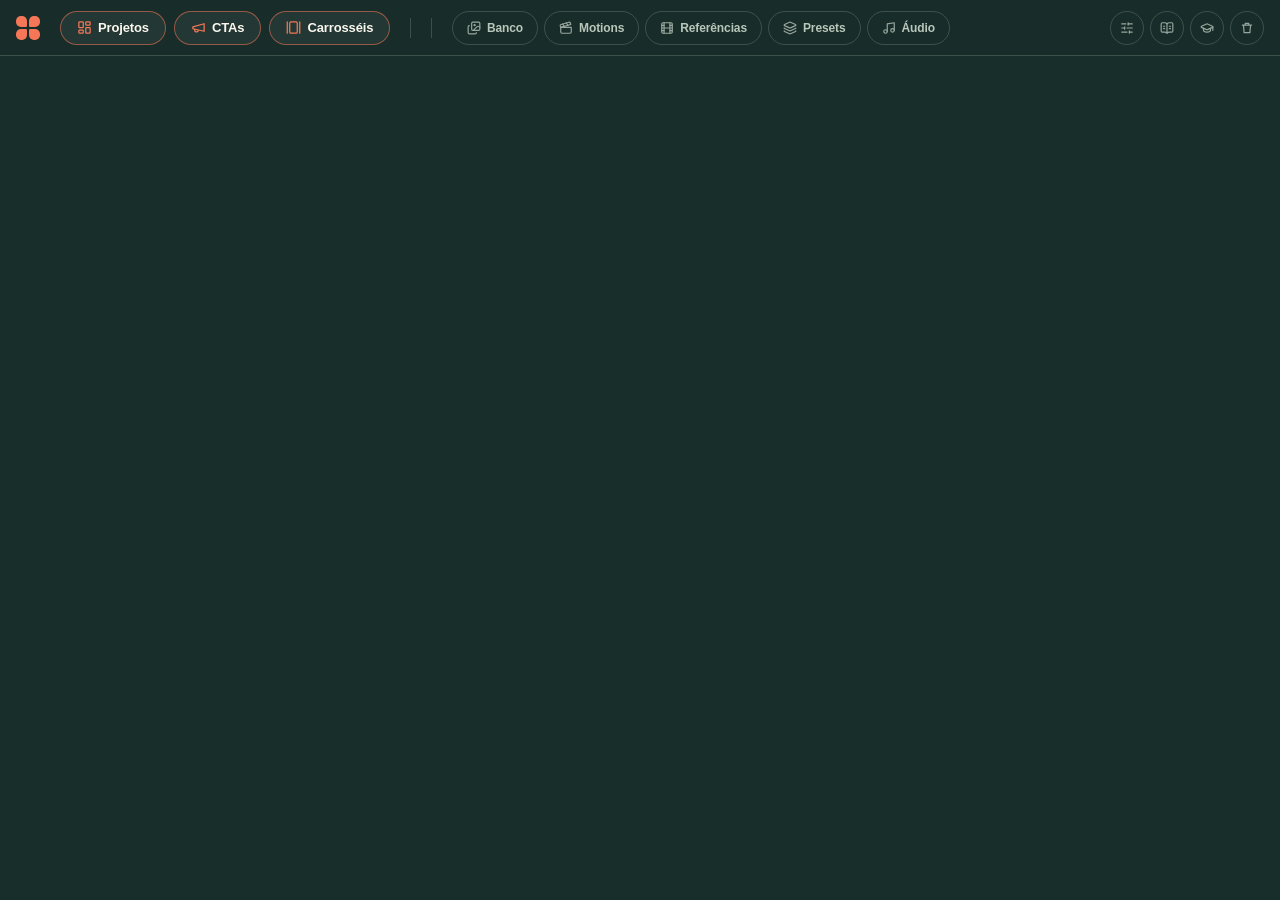
==== app/index.html @ f7507bc9 "Carrosséis: aba nova ao lado de Projetos e CTAs, para carrosséis 4:5 crus (pedido e arquivos) ou der" ====
<!doctype html>
<html lang="pt-BR">
<head>
  <meta charset="utf-8">
  <meta name="viewport" content="width=device-width, initial-scale=1">
  <title>Revisão · editor de Reels</title>
  <link rel="icon" href="data:image/svg+xml,%3Csvg xmlns='http://www.w3.org/2000/svg' viewBox='0 0 20 20'%3E%3Cg fill='%23f57757'%3E%3Crect width='9' height='9' rx='3'/%3E%3Crect x='11' width='9' height='9' rx='3'/%3E%3Crect y='11' width='9' height='9' rx='3'/%3E%3Crect x='11' y='11' width='9' height='9' rx='3'/%3E%3C/g%3E%3C/svg%3E">
  <link rel="stylesheet" href="app.css">
  <script type="module" src="app.js"></script>
</head>
<body>
  <header class="barra">
    <a class="logo" href="#/" title="Projetos" aria-label="Projetos"><span class="marca-otto" aria-hidden="true"><i></i><i></i><i></i><i></i></span></a>
    <!-- os vídeos (os projetos e, à parte, os CTAs: os de categoria com "CTA" no nome) e os carrosséis -->
    <nav class="abas-casa">
      <a href="#/" data-aba="projetos" class="pilula" title="Projetos"><svg viewBox="0 0 24 24" fill="none" stroke="currentColor" stroke-width="2" stroke-linecap="round" stroke-linejoin="round" aria-hidden="true"><rect width="7" height="9" x="3" y="3" rx="1"/><rect width="7" height="5" x="14" y="3" rx="1"/><rect width="7" height="9" x="14" y="12" rx="1"/><rect width="7" height="5" x="3" y="16" rx="1"/></svg><span>Projetos</span></a>
      <a href="#/ctas" data-aba="ctas" class="pilula" title="CTAs"><svg viewBox="0 0 24 24" fill="none" stroke="currentColor" stroke-width="2" stroke-linecap="round" stroke-linejoin="round" aria-hidden="true"><path d="m3 11 18-5v12L3 14v-3z"/><path d="M11.6 16.8a3 3 0 1 1-5.8-1.6"/></svg><span>CTAs</span></a>
      <a href="#/carrosseis" data-aba="carrosseis" class="pilula" title="Carrosséis"><svg viewBox="0 0 24 24" fill="none" stroke="currentColor" stroke-width="2" stroke-linecap="round" stroke-linejoin="round" aria-hidden="true"><path d="M2 3v18"/><rect width="12" height="18" x="6" y="3" rx="2"/><path d="M22 3v18"/></svg><span>Carrosséis</span></a>
    </nav>
    <span class="barra-sep"></span>
    <div id="abas-projetos" class="abas-projetos"></div>
    <div id="barra-versao" class="barra-versao"></div>
    <span class="barra-sep sep-trilha"></span>
    <nav class="abas">
      <!-- o dia a dia e as mídias -->
      <div class="abas-grupo abas-dia">
        <a href="#/banco" data-aba="banco" class="pilula" title="Banco de inserts" aria-label="Banco de inserts"><svg viewBox="0 0 24 24" fill="none" stroke="currentColor" stroke-width="2" stroke-linecap="round" stroke-linejoin="round" aria-hidden="true"><path d="m22 11-1.296-1.296a2.4 2.4 0 0 0-3.408 0L11 16"/><path d="M4 8a2 2 0 0 0-2 2v10a2 2 0 0 0 2 2h10a2 2 0 0 0 2-2"/><circle cx="13" cy="7" r="1" fill="currentColor"/><rect x="8" y="2" width="14" height="14" rx="2"/></svg><span>Banco</span></a>
        <a href="#/motions" data-aba="motions" class="pilula" title="Motions" aria-label="Motions"><svg viewBox="0 0 24 24" fill="none" stroke="currentColor" stroke-width="2" stroke-linecap="round" stroke-linejoin="round" aria-hidden="true"><path d="M20.2 6 3 11l-.9-2.4c-.3-1.1.3-2.2 1.3-2.5l13.5-4c1.1-.3 2.2.3 2.5 1.3Z"/><path d="m6.2 5.3 3.1 3.9"/><path d="m12.4 3.4 3.1 4"/><path d="M3 11h18v8a2 2 0 0 1-2 2H5a2 2 0 0 1-2-2Z"/></svg><span>Motions</span></a>
        <a href="#/referencias" data-aba="referencias" class="pilula" title="Referências" aria-label="Referências"><svg viewBox="0 0 24 24" fill="none" stroke="currentColor" stroke-width="2" stroke-linecap="round" stroke-linejoin="round" aria-hidden="true"><rect width="18" height="18" x="3" y="3" rx="2"/><path d="M7 3v18"/><path d="M3 7.5h4"/><path d="M3 12h18"/><path d="M3 16.5h4"/><path d="M17 3v18"/><path d="M17 7.5h4"/><path d="M17 16.5h4"/></svg><span>Referências</span></a>
        <a href="#/presets" data-aba="presets" class="pilula" title="Presets" aria-label="Presets"><svg viewBox="0 0 24 24" fill="none" stroke="currentColor" stroke-width="2" stroke-linecap="round" stroke-linejoin="round" aria-hidden="true"><path d="M12.83 2.18a2 2 0 0 0-1.66 0L2.6 6.08a1 1 0 0 0 0 1.83l8.58 3.91a2 2 0 0 0 1.66 0l8.58-3.9a1 1 0 0 0 0-1.83z"/><path d="M2 12a1 1 0 0 0 .58.91l8.6 3.91a2 2 0 0 0 1.65 0l8.58-3.9A1 1 0 0 0 22 12"/><path d="M2 17a1 1 0 0 0 .58.91l8.6 3.91a2 2 0 0 0 1.65 0l8.58-3.9A1 1 0 0 0 22 17"/></svg><span>Presets</span></a>
        
        <a href="#/trilhas" data-aba="trilhas" class="pilula" title="Áudio" aria-label="Áudio"><svg viewBox="0 0 24 24" fill="none" stroke="currentColor" stroke-width="2" stroke-linecap="round" stroke-linejoin="round" aria-hidden="true"><path d="M9 18V5l12-2v13"/><circle cx="6" cy="18" r="3"/><circle cx="18" cy="16" r="3"/></svg><span>Áudio</span></a>
      </div>
      <!-- à direita, o que treina a direção (só os ícones; o nome na própria aba) -->
      <div class="abas-grupo abas-treino">
        <a href="#/calibragem" data-aba="calibragem" class="pilula so-icone" title="Calibragem" aria-label="Calibragem"><svg viewBox="0 0 24 24" fill="none" stroke="currentColor" stroke-width="2" stroke-linecap="round" stroke-linejoin="round" aria-hidden="true"><path d="M10 5H3"/><path d="M12 19H3"/><path d="M14 3v4"/><path d="M16 17v4"/><path d="M21 12h-9"/><path d="M21 19h-5"/><path d="M21 5h-7"/><path d="M8 10v4"/><path d="M8 12H3"/></svg><span>Calibragem</span></a>
        <a href="#/heuristica" data-aba="heuristica" class="pilula so-icone" title="Heurística da direção" aria-label="Heurística da direção"><svg viewBox="0 0 24 24" fill="none" stroke="currentColor" stroke-width="2" stroke-linecap="round" stroke-linejoin="round" aria-hidden="true"><path d="M12 5v16"/><path d="M16 13h2"/><path d="M16 9h2"/><path d="M20.001 19A2 2 0 0022 17V5a2 2 0 00-1.999-2L16 3.002A5 5 0 0012 5a5 5 0 00-4-2H4a2 2 0 00-2 2v12a2 2 0 001.999 2H8a5 5 0 014 2 5 5 0 014-2z"/><path d="M6 13h2"/><path d="M6 9h2"/></svg><span>Heurística da direção</span></a>
        <a href="#/aprendizados" data-aba="aprendizados" class="pilula so-icone" title="Aprendizados" aria-label="Aprendizados"><svg viewBox="0 0 24 24" fill="none" stroke="currentColor" stroke-width="2" stroke-linecap="round" stroke-linejoin="round" aria-hidden="true"><path d="M21.42 10.922a1 1 0 0 0-.019-1.838L12.83 5.18a2 2 0 0 0-1.66 0L2.6 9.08a1 1 0 0 0 0 1.832l8.57 3.908a2 2 0 0 0 1.66 0z"/><path d="M22 10v6"/><path d="M6 12.5V16a6 3 0 0 0 12 0v-3.5"/></svg><span>Aprendizados</span></a>
        <a href="#/lixeira" data-aba="lixeira" class="pilula so-icone" title="Lixeira: o que foi apagado (restaurar ou apagar de vez)" aria-label="Lixeira"><svg viewBox="0 0 24 24" fill="none" stroke="currentColor" stroke-width="2" stroke-linecap="round" stroke-linejoin="round" aria-hidden="true"><path d="M4 7h16M9 7V4h6v3M6 7l1 13h10l1-13"/></svg><span>Lixeira</span></a>
      </div>
    </nav>
  </header>
  <main id="tela"></main>
  <div id="aviso" class="aviso" role="status"></div>
</body>
</html>
---- app/app.css ----
/* O app de revisão. Visual do 18 (design system Otto, frontend/src/index.css do 18-harness-video-editor): chrome verde
   profundo, diálogos em creme, pílulas de contorno fino (a ativa em creme), detalhes em coral. Fonte Manrope local (OFL).
   Os tokens abaixo têm os nomes e valores do index.css do 18; os que só o 19 usa vêm depois, marcados. */

@font-face {
  font-family: 'Manrope Variable';
  font-weight: 200 800;
  font-display: swap;
  src: url('fontes/manrope.woff2') format('woff2');
}

:root {
  /* fontes */
  --font-sans: 'Manrope Variable', Manrope, Arial, sans-serif;
  --font-mono: ui-monospace, 'SF Mono', SFMono-Regular, Menlo, monospace;

  /* paleta Otto (a do 18) */
  --color-coral: #f57757;
  --color-cream: #faf7ee;
  --color-ink: #182d2a;
  --color-deep: #172e2b;      /* chão do app */
  --color-deeper: #11231f;    /* linha do tempo, poços */
  --color-blue: #315bea;
  --color-mint: #dce7ca;
  --color-yellow: #f9db6d;
  --color-sage: #bacdab;
  --color-fog: #b9c6ba;       /* texto apagado sobre verde */
  --color-confirm: #47794b;
  --color-green: #7ccf86;      /* o selo Aprovado */
  --color-line: rgba(24, 45, 42, 0.16);
  --color-line-dark: #d9ebd72f;

  /* o creme dos diálogos (os tokens do shadcn do 18) */
  --background: #faf7ee;
  --foreground: #182d2a;
  --card: #fffdf7;
  --muted: #f1eee3;
  --muted-foreground: #667466;
  --accent: #e9eddf;
  --destructive: #c4502f;
  --border: rgba(24, 45, 42, 0.16);
  --ring: #164dcc;

  --radius-sm: 3px;
  --radius-md: 3px;
  --radius-lg: 3px;
  --radius-xl: 6px;
  --radius-2xl: 8px;
  --radius-full: 999px;

  --ease-otto: cubic-bezier(0.2, 0.7, 0.2, 1);

  /* derivados que o 18 escreve como classes (cream/50, ink/85, …) */
  --color-cream-50: rgba(250, 247, 238, 0.5);
  --color-cream-10: rgba(250, 247, 238, 0.1);
  --color-cream-5: rgba(250, 247, 238, 0.05);
  --color-ink-85: rgba(24, 45, 42, 0.85);
  --color-fog-60: rgba(185, 198, 186, 0.6);
  --overlay-dialogo: #142722a8;     /* atrás do diálogo creme (com desfoque) */
  --overlay-modal: rgba(0, 0, 0, 0.75); /* atrás das janelas escuras */
  --sombra-dialogo: 0 35px 150px #152a2750;
  --sombra-salto: 0 7px 0 #182d2a16;    /* o botão creme/coral que "salta" no hover */
  --degrade-mini: linear-gradient(to top, #0b1714e6, transparent 45%);

  /* tamanhos (os do 18) */
  --alto-barra: 56px;   /* a barra de cima */
  --alto-pilula: 34px;  /* as pílulas da navegação */
  --alto-chip: 32px;    /* chips de filtro, botões de contorno (h-8) */
  --alto-cta: 36px;     /* o botão coral da barra (h-9) */

  /* só do 19 */
  --color-line-strong: #d9ebd752;
  --color-card-dark: #1d3632;   /* os cards de comentário */
  --color-lilac: #b9a6f2;       /* comentário + insert + ator (o COR_PLANO do 18) */
  --color-wheat: #efe3a3;       /* tela dividida · motion */
  --color-plan-ator: #2c4540;   /* full ator */
  --color-blue-light: #9db4ff;  /* as respostas do Claude */
  --color-error: #e0714f;
  color-scheme: dark;
}

* { box-sizing: border-box; }
[hidden] { display: none !important; } /* o atributo vale mesmo nos botões com display próprio */
html { height: 100%; }
body { margin: 0; min-height: 100%; }
body {
  background: var(--color-deep);
  color: var(--color-cream);
  font: 400 15px/1.5 var(--font-sans);
  -webkit-font-smoothing: antialiased;
  scrollbar-color: rgba(250, 247, 238, 0.18) transparent;
  scrollbar-width: thin;
}
a { color: inherit; }
button, input, select, textarea { font-family: inherit; }
button { font-size: inherit; color: inherit; cursor: pointer; }
h1, h2, h3, h4, p { margin: 0; }
::selection { background: var(--color-yellow); color: var(--color-ink); }
:focus-visible { outline: 3px solid var(--ring); outline-offset: 3px; }
svg { width: 16px; height: 16px; flex: none; }
input[type='checkbox'] { margin: 0; } /* as caixas do navegador, como no 18 */
kbd {
  display: inline-block; min-width: 18px; padding: 0 5px; border: 1px solid var(--color-line-strong); border-radius: var(--radius-sm);
  font: 600 10.5px/16px var(--font-sans); color: var(--color-fog); text-align: center;
}
.eyebrow { font-size: 10px; font-weight: 600; letter-spacing: 0.18em; line-height: 1.7; text-transform: uppercase; color: var(--color-sage); }
.apagado { color: var(--color-fog); opacity: 0.75; }
.dica { color: var(--color-fog); font-size: 11px; }
.vazio { padding: 8px 0; color: var(--color-fog); font-size: 13px; }
.vazio a { color: var(--color-yellow); }

/* ---------- barra de cima (a NavHome do 18) ---------- */
.barra {
  position: sticky; top: 0; z-index: 20; height: var(--alto-barra); display: flex; align-items: center; gap: 20px;
  padding: 0 16px; background: var(--color-ink); border-bottom: 1px solid var(--color-line-dark);
}
.logo { display: flex; flex: none; align-items: center; gap: 8px; text-decoration: none; color: var(--color-cream); font-size: 20px; font-weight: 800; letter-spacing: -0.07em; }
/* a marca de 4 pétalas do Otto (components/Marca.tsx do 18) */
.marca-otto { display: grid; flex: none; grid-template-columns: 1fr 1fr; gap: 2px; width: 24px; height: 24px; color: var(--color-coral); }
.marca-otto i { background: currentColor; border-radius: 45% 45% 12% 45%; }
.marca-otto i:nth-child(2) { rotate: 90deg; }
.marca-otto i:nth-child(3) { rotate: -90deg; }
.marca-otto i:nth-child(4) { rotate: 180deg; }
/* ao lado da marca: Projetos e CTAs, botões na cor da marca (diferentes das pílulas de contorno do resto da barra):
   contorno coral e texto creme; o aberto, coral cheio */
.abas-casa { display: flex; flex: none; gap: 8px; }
.abas-casa .pilula { padding: 0 16px; border-color: rgba(245, 119, 87, 0.55); background: var(--color-cream-5); color: var(--color-cream); font-size: 13px; }
.abas-casa .pilula svg { width: 15px; height: 15px; color: var(--color-coral); opacity: 1; }
.abas-casa .pilula:hover { border-color: var(--color-coral); background: var(--color-cream-10); }
.abas-casa .pilula.ativa { border-color: var(--color-coral); background: var(--color-coral); color: var(--color-cream); box-shadow: 0 2px 10px rgba(245, 119, 87, 0.3); }
.abas-casa .pilula.ativa svg { color: var(--color-cream); }
.barra-sep { flex: none; width: 1px; height: 20px; background: var(--color-line-dark); }
/* os links: o dia a dia à esquerda e, à direita, o que treina e regula o app. Sempre com os rótulos, em qualquer tela
   (o criador pediu a barra igual em todas): sem espaço, a faixa rola de lado */
.abas { display: flex; flex: 1 0 460px; align-items: center; gap: 6px; min-width: 0; overflow-x: auto; scrollbar-width: none; container: links / inline-size; }
.abas::-webkit-scrollbar { display: none; }
.abas-grupo { display: flex; flex: none; align-items: center; gap: 6px; }
.abas-treino { margin-left: auto; padding-left: 12px; }
/* Calibragem, Heurística e Aprendizados: só o ícone (o nome na dica); na própria aba, o nome inteiro */
.abas .so-icone:not(.ativa) { width: var(--alto-pilula); padding: 0; justify-content: center; }
.abas .so-icone:not(.ativa) span { display: none; }
/* sem espaço (abas de projeto abertas, janela estreita): as do dia também viram só ícone, menos a aberta, para os ícones da
   direita (Calibragem, Heurística, Aprendizados, Lixeira) nunca saírem da tela */
@container links (max-width: 780px) {
  .abas-dia .pilula:not(.ativa) { width: var(--alto-pilula); padding: 0; justify-content: center; }
  .abas-dia .pilula:not(.ativa) span { display: none; }
}

/* os projetos abertos como abas (o AbaDeProjeto do 18): até 40% da barra; primeiro encolhem, depois rolam */
.abas-projetos { display: flex; flex: 0 1 auto; align-items: center; gap: 6px; max-width: 40%; min-width: 0; overflow-x: auto; scrollbar-width: none; }
.abas-projetos::-webkit-scrollbar { display: none; }
.abas-projetos:empty { display: none; }
.abas-projetos:empty + .sep-trilha { display: none; }
.aba-projeto {
  display: flex; flex: 0 1 auto; align-items: center; gap: 2px; min-width: 120px; max-width: 230px; height: var(--alto-pilula);
  padding: 0 3px 0 14px; border: 1px solid var(--color-line-dark); border-radius: var(--radius-full); color: var(--color-fog);
  font-size: 12px; font-weight: 600; letter-spacing: -0.01em; transition: background-color 0.3s, color 0.3s, border-color 0.3s;
}
.aba-projeto:hover { border-color: var(--color-cream-50); color: var(--color-cream); }
.aba-projeto.ativa { background: var(--color-cream); border-color: var(--color-cream); color: var(--color-ink); }
.aba-projeto a { display: flex; flex: 1; align-items: center; gap: 8px; min-width: 0; color: inherit; text-decoration: none; }
.aba-projeto a svg { flex: none; width: 13px; height: 13px; color: var(--color-coral); }
.aba-projeto.ativa a svg { color: #c4502f; }
.aba-projeto span { overflow: hidden; text-overflow: ellipsis; white-space: nowrap; }
.aba-projeto button { display: grid; flex: none; place-items: center; width: 24px; height: 24px; padding: 0; border: 0; border-radius: 50%; background: transparent; color: inherit; opacity: 0.6; cursor: pointer; }
.aba-projeto button:hover { opacity: 1; background: rgba(128, 128, 128, 0.2); }
.aba-projeto button svg { width: 12px; height: 12px; }
/* o plano sob o cursor e o copiar do código ao lado */
.plano-linha { cursor: pointer; display: flex; align-items: center; gap: 4px; }

/* ---------- pílulas, chips e botões ---------- */
/* a pílula da navegação (PILULA do 18): contorno fino, 12px semibold; a ativa em creme */
.pilula {
  display: inline-flex; flex: none; align-items: center; gap: 6px; height: var(--alto-pilula); padding: 0 14px;
  border: 1px solid var(--color-line-dark); border-radius: var(--radius-full); background: transparent; color: var(--color-fog);
  text-decoration: none; font-size: 12px; font-weight: 600; letter-spacing: -0.01em; line-height: 18px; white-space: nowrap;
  transition: background-color 0.3s, color 0.3s, border-color 0.3s;
}
.pilula svg { width: 14px; height: 14px; opacity: 0.8; }
.pilula:hover { border-color: var(--color-cream-50); color: var(--color-cream); }
.pilula.ativa { background: var(--color-cream); color: var(--color-ink); border-color: var(--color-cream); }
.pilula.ativa svg { opacity: 1; }
/* o chip de filtro (Chip do 18): h-8, ícone e a contagem apagada */
.pilula.pequena { height: var(--alto-chip); gap: 8px; }
.pilula .conta { font-variant-numeric: tabular-nums; color: var(--color-fog-60); opacity: 1; font-size: inherit; }
.pilula.ativa .conta { color: rgba(24, 45, 42, 0.6); }
.pilula.pequena svg { color: rgba(250, 247, 238, 0.7); opacity: 1; }
.pilula.pequena.ativa svg { color: var(--color-ink); }
/* o seletor segmentado do 18 (Ler/Editar, velocidades, trecho/origem): um contorno com a ativa em creme dentro */
.alternar, .velocidades {
  display: inline-flex; flex: none; align-items: center; gap: 0 !important; padding: 2px; border: 1px solid var(--color-line-dark);
  border-radius: var(--radius-full);
}
.alternar .pilula, .velocidades .pilula { height: 26px; padding: 0 12px; border-color: transparent; font-size: 11px; }
.alternar .pilula.ativa, .velocidades .pilula.ativa { border-color: var(--color-cream); }

/* o botão de contorno (os "Recomendados", "Editar", "Responder" do 18) */
.botao {
  display: inline-flex; flex: none; align-items: center; justify-content: center; gap: 6px; height: var(--alto-chip); padding: 0 14px;
  border: 1px solid var(--color-line-dark); border-radius: var(--radius-full); background: transparent; color: var(--color-cream);
  text-decoration: none; font-size: 12px; font-weight: 600; white-space: nowrap;
  transition: background-color 0.3s, border-color 0.3s, color 0.3s, transform 0.3s var(--ease-otto), box-shadow 0.3s;
}
.botao svg { width: 14px; height: 14px; }
.botao:hover { border-color: var(--color-cream-50); }
.botao.pequeno { height: 28px; padding: 0 11px; font-size: 11.5px; }
.botao.ativo { border-color: var(--color-coral); color: var(--color-coral); }
.botao-coral { background: var(--color-coral); border-color: var(--color-coral); color: var(--color-cream); }
.botao-coral:hover { background: #f78a6e; border-color: #f78a6e; }
.botao-menta { background: var(--color-mint); border-color: var(--color-mint); color: var(--color-ink); }
.botao-perigo { background: var(--color-error); border-color: var(--color-error); color: var(--color-cream); }
.botao kbd { border-color: currentColor; color: inherit; opacity: 0.6; }
.botao-coral kbd { opacity: 0.8; }
/* o "Exportar" do 18 (Button coral): canto de 3px, a seta ↗ que escapa e o salto amarelo no hover */
.barra .botao-coral, .cabeca-secao > .botao-coral {
  height: var(--alto-cta); gap: 24px; padding: 0 16px; border-radius: var(--radius-sm); border-color: transparent;
}
.barra .botao-coral:hover, .cabeca-secao > .botao-coral:hover {
  background: var(--color-yellow); color: var(--color-ink); transform: translateY(-3px); box-shadow: var(--sombra-salto);
}
.cabeca-secao > .botao-coral { gap: 8px; }
.seta svg { transition: transform 0.35s var(--ease-otto); }
.botao:hover .seta svg { transform: translate(3px, -3px); }
/* os botões só de ícone do 18 (size-8, redondos, o fundo acende no hover) */
.botao-icone {
  display: inline-grid; flex: none; place-items: center; width: 32px; height: 32px; padding: 0; border: 1px solid transparent;
  border-radius: var(--radius-full); background: transparent; color: var(--color-fog); text-decoration: none;
  transition: background-color 0.2s, color 0.2s;
}
.botao-icone:hover { background: var(--color-cream-10); color: var(--color-cream); }
.botao-icone.pequeno { width: 24px; height: 24px; }
.botao-icone.pequeno svg { width: 13px; height: 13px; }

/* selos (sobre as miniaturas): o de estado em caixa alta (APROVADO, A REVISAR) e o de duração */
.selo {
  position: absolute; top: 10px; left: 10px; z-index: 2; padding: 2px 8px; border-radius: var(--radius-full);
  font-size: 10px; font-weight: 600; letter-spacing: 0.06em; line-height: 1.5; text-transform: uppercase; color: var(--color-ink);
}
.selo-dir { left: auto; right: 10px; }
.selo-coral { background: var(--color-coral); color: var(--color-cream); }
.selo-menta { background: var(--color-mint); }
.selo-amarelo { background: var(--color-yellow); }
.selo-verde { background: var(--color-green); color: var(--color-ink); }
.selo-azul { background: var(--color-blue); color: var(--color-cream); top: auto; bottom: 10px; text-transform: none; letter-spacing: 0; }
.duracao {
  position: absolute; top: 10px; right: 10px; z-index: 2; padding: 2px 8px; border-radius: var(--radius-full); background: var(--color-ink-85);
  font-size: 10px; font-weight: 600; line-height: 1.5; font-variant-numeric: tabular-nums;
}
.card-banco .duracao { top: auto; bottom: 10px; }

/* os projetos: a ordem no topo e os grupos por data */
.ordens { display: flex; gap: 6px; margin-left: auto; }
.grupo-data { margin: 0 0 14px; font-size: 11px; font-weight: 600; letter-spacing: 0.12em; text-transform: uppercase; color: var(--color-fog); }
.grade-projetos + .grupo-data { margin-top: 36px; }
.card-banco .selo-dir { text-transform: none; letter-spacing: 0; }
.card-banco .mini > .selo-menta { top: auto; bottom: 10px; text-transform: none; letter-spacing: 0; } /* o tipo (Imagem) embaixo, como o Vídeo: em cima fica o selo */

/* aviso */
.aviso {
  position: fixed; left: 50%; bottom: 24px; z-index: 50; transform: translate(-50%, 20px); padding: 10px 18px;
  border-radius: var(--radius-full); background: var(--color-cream); color: var(--color-ink); font-weight: 600; font-size: 13px;
  box-shadow: var(--sombra-dialogo); opacity: 0; pointer-events: none; transition: opacity 0.2s, transform 0.3s var(--ease-otto);
}
.aviso.visivel { opacity: 1; transform: translate(-50%, 0); }
.aviso-erro { background: var(--color-coral); color: var(--color-cream); }

/* ---------- o diálogo creme (o Dialog do shadcn no 18) ---------- */
.modal-fundo { position: fixed; inset: 0; z-index: 40; display: grid; place-items: center; padding: 24px; background: var(--overlay-modal); }
.modal-fundo:has(> .modal) { background: var(--overlay-dialogo); backdrop-filter: blur(8px); -webkit-backdrop-filter: blur(8px); }
.modal {
  position: relative; display: grid; gap: 8px; width: min(460px, calc(100vw - 32px)); padding: 32px; border-radius: var(--radius-2xl);
  background: var(--background); color: var(--foreground); font-size: 14px; box-shadow: var(--sombra-dialogo);
}
.modal h2 { padding-right: 32px; font-size: 30px; font-weight: 400; letter-spacing: -0.05em; line-height: 1.04; }
.modal p { color: var(--muted-foreground); font-size: 13px; line-height: 1.85; white-space: pre-wrap; }
.modal-fechar {
  position: absolute; top: 16px; right: 16px; display: grid; place-items: center; width: 32px; height: 32px; padding: 0;
  border: 1px solid rgba(24, 45, 42, 0.25); border-radius: var(--radius-full); background: transparent; color: var(--foreground);
  transition: border-color 0.3s;
}
.modal-fechar:hover { border-color: var(--foreground); }
.modal-acoes { display: flex; justify-content: flex-end; gap: 8px; margin-top: 18px; }
/* os botões do diálogo: os do Button do 18 (canto de 3px, h-11, 13px) */
.modal .botao { height: 44px; padding: 0 20px; border-radius: var(--radius-sm); border-color: transparent; color: var(--foreground); font-size: 13px; }
.modal .botao:hover { background: rgba(24, 45, 42, 0.08); }
.modal .botao-coral { background: var(--foreground); color: var(--background); }
.modal .botao-coral:hover { background: var(--color-blue); }
.modal .botao-perigo { background: rgba(196, 80, 47, 0.1); color: var(--destructive); }
.modal .botao-perigo:hover { background: rgba(196, 80, 47, 0.2); }
.modal-campo { display: grid; gap: 6px; margin-top: 12px; }
.modal-campo span { font-size: 10px; font-weight: 600; letter-spacing: 0.18em; line-height: 1.7; text-transform: uppercase; color: var(--foreground); }
.modal-campo textarea {
  width: 100%; resize: vertical; padding: 10px 14px; border: 1px solid var(--border); border-radius: var(--radius-sm); background: #fff;
  color: var(--foreground); font: 400 13px/1.5 var(--font-sans); outline: none; transition: border-color 0.2s;
}
.modal-campo textarea::placeholder { color: #8a958e; }
.modal-campo textarea:focus-visible { outline: none; border-color: var(--foreground); }

/* ---------- páginas com grade ---------- */
/* o miolo das páginas (o <main className="px-8 py-8"> do 18) e o cabeçalho de seção: o eyebrow em sálvia, a dica à
   direita, um fio embaixo */
.pagina { padding: 32px 32px 48px; }
.cabeca-secao {
  display: flex; align-items: center; gap: 12px; min-height: 26px; padding: 0 0 16px;
  margin-bottom: 24px; border-bottom: 1px solid var(--color-line-dark);
}
.cabeca-secao > .botao, .cabeca-secao > .uma-linha { margin-left: auto; }
.uma-linha { min-width: 0; overflow: hidden; text-overflow: ellipsis; white-space: nowrap; }
/* a explicação da página, na dica de um "?" */
.ajuda {
  display: inline-grid; flex: none; place-items: center; width: 20px; height: 20px; border: 1px solid var(--color-line-dark);
  border-radius: var(--radius-full); font-size: 11px; font-weight: 600; color: var(--color-fog); cursor: help; transition: border-color 0.3s, color 0.3s;
}
.ajuda:hover { border-color: var(--color-cream-50); color: var(--color-cream); }
.grade { display: grid; gap: 32px 20px; }
.grade-projetos { grid-template-columns: repeat(auto-fill, minmax(180px, 1fr)); }
.pagina-inicio .grade-projetos { grid-template-columns: repeat(7, minmax(0, 1fr)); gap: 24px 14px; } /* Projetos e CTAs: 7 por linha */
/* o nome inteiro, em até 2 linhas, num corpo que cabe no card estreito */
.pagina-inicio .card-projeto h3 { font-size: 13px; line-height: 1.3; letter-spacing: -0.01em; }
@media (max-width: 1280px) { .pagina-inicio .grade-projetos { grid-template-columns: repeat(6, minmax(0, 1fr)); } }
@media (max-width: 1000px) { .pagina-inicio .grade-projetos { grid-template-columns: repeat(4, minmax(0, 1fr)); } }
@media (max-width: 800px) { .pagina-inicio .grade-projetos { grid-template-columns: repeat(2, minmax(0, 1fr)); } }
.grade-banco { grid-template-columns: repeat(5, minmax(0, 1fr)); gap: 32px 24px; }
.grade-transicoes { grid-template-columns: repeat(auto-fill, minmax(210px, 1fr)); }
.grade-presets { grid-template-columns: repeat(auto-fill, minmax(340px, 1fr)); gap: 32px 24px; }

/* a miniatura dos cards (o 18: canto de 6px, contorno fino; no hover sobe 4px e o contorno vira coral) */
.mini {
  position: relative; overflow: hidden; border-radius: var(--radius-xl); background: var(--color-deeper); box-shadow: 0 0 0 1px var(--color-line-dark);
  transition: box-shadow 0.3s, transform 0.3s;
}
.mini-916 { aspect-ratio: 9 / 16; }
.mini-169 { aspect-ratio: 16 / 9; background: var(--color-deeper); }
.mini > img, .mini > video { position: absolute; inset: 0; width: 100%; height: 100%; object-fit: cover; }
.mini-169 > img, .mini-169 > video { object-fit: contain; }
article:hover .mini, a:hover .mini { box-shadow: 0 0 0 2px var(--color-coral); }
.card-projeto:hover .mini, .card-ref:hover .mini, .card-clipe:hover .mini, .card-banco:hover .mini { transform: translateY(-4px); }
.card-projeto .mini::after, .card-ref .mini::after { content: ''; position: absolute; inset: 0; z-index: 1; background: var(--degrade-mini); pointer-events: none; }
article h3, a h3 { margin-top: 12px; font-size: 15px; font-weight: 600; letter-spacing: -0.02em; line-height: 1.3; }
.sub { margin-top: 2px; font-size: 11px; color: var(--color-fog); }
.desc { margin-top: 2px; font-size: 12px; line-height: 1.5; color: rgba(250, 247, 238, 0.85); display: -webkit-box; -webkit-line-clamp: 3; -webkit-box-orient: vertical; overflow: hidden; }
.card-projeto { display: block; text-decoration: none; }
.card-projeto h3 { overflow: hidden; display: -webkit-box; -webkit-box-orient: vertical; -webkit-line-clamp: 2; line-clamp: 2; } /* o nome inteiro, em até 2 linhas */
/* a lixeira do card (como no 18): aparece com o mouse em cima, no canto de cima à esquerda */
.caixa-projeto { position: relative; }
.apagar-projeto {
  position: absolute; top: 10px; left: 10px; z-index: 4; display: grid; place-items: center; width: 28px; height: 28px; padding: 0;
  border: 0; border-radius: var(--radius-full); background: var(--color-ink-85); color: var(--color-fog); opacity: 0;
  transition: opacity 0.2s, background-color 0.2s, color 0.2s, transform 0.3s;
}
.apagar-projeto svg { width: 14px; height: 14px; }
/* a pasta dos exports (quando o projeto tem final), no canto de cima à direita da miniatura */
.ocultar-projeto { left: 44px; } /* o olho, ao lado da lixeira */
/* aprovar pelo card: o ✓ verde no canto de cima à direita (os não aprovados) */
.aprovar-projeto { position: absolute; top: 10px; right: 10px; z-index: 4; display: grid; place-items: center; width: 28px; height: 28px; padding: 0;
  border: 0; border-radius: var(--radius-full); background: var(--color-ink-85); color: var(--color-green); cursor: pointer;
  transition: background-color 0.15s, color 0.15s, transform 0.15s; }
.aprovar-projeto svg { width: 14px; height: 14px; }
.aprovar-projeto:hover { background: var(--color-green); color: var(--color-ink); transform: scale(1.08); }
.aprovar-projeto ~ .abrir-exports { right: 44px; }
.desaprovar-projeto { color: var(--color-cream); } /* sempre à mostra, como o ✓ dos em edição */
.desaprovar-projeto:hover { background: var(--color-coral); color: var(--color-cream); }
/* o play com som, no meio da miniatura */
.centro-mini { position: absolute; inset: 0 0 auto; aspect-ratio: 9 / 16; z-index: 3; display: grid; place-items: center; pointer-events: none; }
.tocar-card { display: grid; place-items: center; width: 48px; height: 48px; padding: 0; border: 0; border-radius: 50%; background: var(--color-ink-85);
  color: var(--color-cream); cursor: pointer; pointer-events: auto; opacity: 0; transition: opacity 0.15s, background-color 0.15s; }
.tocar-card svg { width: 20px; height: 20px; }
.caixa-projeto:hover .tocar-card, .tocando-com-som .tocar-card { opacity: 1; }
.tocar-card:hover { background: var(--color-coral); }
.tocando-com-som .tocar-card { opacity: 0.85; }
.abrir-exports { position: absolute; top: 10px; right: 10px; z-index: 4; display: grid; place-items: center; width: 28px; height: 28px; padding: 0;
  border: 0; border-radius: var(--radius-full); background: var(--color-ink-85); color: var(--color-cream); cursor: pointer; transition: background-color 0.2s; }
.abrir-exports svg { width: 14px; height: 14px; }
.abrir-exports:hover { background: var(--color-coral); }
.caixa-projeto:hover .apagar-projeto, .apagar-projeto:focus-visible { opacity: 1; transform: translateY(-4px); }
.apagar-projeto:hover { background: var(--color-coral); color: var(--color-cream); }
.caixa-projeto:hover .card-projeto .selo { opacity: 0; } /* a lixeira fica no lugar do selo de estado */
.cabeca-secao > .dica:last-child { margin-left: auto; }

.dados { display: grid; grid-template-columns: auto 1fr; gap: 3px 10px; margin: 10px 0 0; font-size: 12px; }
.dados dt { color: var(--color-fog); }
.dados dd { margin: 0; }
.dados svg { width: 13px; height: 13px; vertical-align: -2px; margin-right: 4px; color: var(--color-fog); }
.t-fav { color: var(--color-yellow) !important; opacity: 1 !important; }
.favoritas b { font-weight: 600; color: var(--color-fog); }
.sem-clipe { position: absolute; inset: 0; display: none; place-items: center; color: var(--color-fog); font-size: 12px; }
.sem-video .sem-clipe { display: grid; }

/* biblioteca */

.origem { margin-top: 6px; font-size: 11px; color: var(--color-fog); overflow: hidden; text-overflow: ellipsis; white-space: nowrap; }
.origem a { color: var(--color-cream); text-decoration-color: var(--color-line-strong); }
.trechos { list-style: none; margin: 8px 0 0; padding: 0; border-top: 1px solid var(--color-line-dark); }
.trechos li { display: flex; justify-content: space-between; gap: 8px; padding: 5px 2px; border-bottom: 1px solid var(--color-line-dark); font-size: 12px; cursor: default; }
.trechos li::before { content: '↳'; color: var(--color-coral); }
.trechos li span:first-of-type { flex: 1; overflow: hidden; text-overflow: ellipsis; white-space: nowrap; }
.trechos li.ativo { color: var(--color-coral); }
.dobra-trechos { margin-top: 8px; }
.dobra-trechos > summary { list-style: none; display: flex; align-items: center; gap: 6px; padding: 5px 2px; border-top: 1px solid var(--color-line-dark); font-size: 12px; color: var(--color-fog); cursor: pointer; user-select: none; }
.dobra-trechos > summary::-webkit-details-marker { display: none; }
.dobra-trechos > summary::before { content: '›'; display: inline-block; width: 10px; color: var(--color-coral); transition: transform .15s ease; }
.dobra-trechos[open] > summary::before { transform: rotate(90deg); }
.dobra-trechos > summary:hover { color: var(--color-cream); }
.dobra-trechos .trechos { margin-top: 0; }
.card-transicao .mini { cursor: pointer; }
.video-tocar {
  position: absolute; left: 50%; top: 50%; z-index: 3; display: grid; place-items: center; width: 44px; height: 44px; margin: -22px 0 0 -22px;
  border: 0; border-radius: var(--radius-full); background: rgba(24, 45, 42, 0.8); color: var(--color-cream); opacity: 0.9; transition: opacity 0.2s;
}
.video-tocar svg { width: 16px; height: 16px; margin-left: 2px; }
.video-tocar.escondido, .tocando .video-tocar { opacity: 0; }
.mini:hover .video-tocar.escondido { opacity: 0; }

.fundo-verde_claro { background: linear-gradient(180deg, #dfe9e0, #7fa48f); color: var(--color-ink); }
.fundo-lilas, .fundo-lavanda { background: linear-gradient(180deg, #dcd9ea, #8e98b5); color: var(--color-ink); }
.fundo-escuro, .fundo-verde_escuro { background: radial-gradient(120% 80% at 50% 30%, #1d4a43, #050b0a); }
.lista-trilhas { max-width: 980px; border-top: 1px solid var(--color-line-dark); }
.trilha {
  position: relative; display: grid; grid-template-columns: 36px minmax(160px, 1.2fr) 1fr 80px 56px; align-items: center; gap: 14px;
  padding: 10px 6px; border-bottom: 1px solid var(--color-line-dark);
}
.trilha .botao-tocar { width: 36px; height: 36px; }
.trilha.tocando .botao-tocar { background: var(--color-coral); border-color: var(--color-coral); }
.trilha-nome { display: flex; flex-direction: column; }
.trilha-nome span { font-size: 11px; }
.trilha-clima { color: var(--color-fog); }
.trilha-num { font-variant-numeric: tabular-nums; color: var(--color-fog); text-align: right; }
.trilha-barra { position: absolute; left: 0; right: 0; bottom: -1px; height: 2px; }
.trilha-barra i { display: block; width: 0; height: 100%; background: var(--color-coral); }

/* ---------- revisão ---------- */
.revisao {
  display: grid; grid-template-columns: minmax(0, 1fr) 400px; grid-template-rows: minmax(0, 1fr) auto auto;
  height: calc(100vh - var(--alto-barra));
}
.trilha-projeto { display: flex; flex: 0 1 auto; align-items: center; gap: 8px; min-width: 0; margin-right: 6px; }
.nome-projeto { font-weight: 600; font-size: 14px; letter-spacing: -0.02em; overflow: hidden; text-overflow: ellipsis; white-space: nowrap; }
.versoes { display: flex; gap: 4px; }
.salvo { font-size: 11px; color: var(--color-fog); display: inline-flex; align-items: center; gap: 4px; min-width: 70px; justify-content: flex-end; }
.salvo svg { width: 13px; height: 13px; color: var(--color-sage); }
.salvo-erro { color: var(--color-coral); }

.palco { grid-area: 1 / 1; display: grid; grid-template-columns: minmax(0, 1fr) auto minmax(0, 1fr); grid-template-rows: minmax(0, 1fr); gap: 32px; padding: 24px 24px 16px; min-height: 0; }
.video-caixa { position: relative; height: 100%; aspect-ratio: 9 / 16; border-radius: var(--radius-xl); overflow: hidden; background: #000; box-shadow: 0 0 0 1px var(--color-line-dark); }
.video-caixa video { width: 100%; height: 100%; object-fit: contain; display: block; cursor: pointer; }
.video-caixa .video-tocar { pointer-events: none; opacity: 0; }
/* a tela cheia: o botão no canto de cima, com o mouse em cima do vídeo */
.video-tela-cheia { position: absolute; top: 10px; right: 10px; z-index: 3; width: 32px; height: 32px; border-radius: var(--radius-full);
  background: var(--color-ink-85); color: var(--color-cream); opacity: 0; transition: opacity 0.15s, background-color 0.15s; }
.video-tela-cheia svg { width: 15px; height: 15px; }
.video-caixa:hover .video-tela-cheia, .video-tela-cheia:focus-visible { opacity: 1; }
.video-tela-cheia:hover { background: var(--color-coral); }
.video-caixa:fullscreen, .video-caixa.tela-cheia-janela { border-radius: 0; background: #000; }
.video-caixa.tela-cheia-janela { position: fixed; inset: 0; z-index: 200; width: 100vw; height: 100vh; aspect-ratio: auto; }
.video-caixa:fullscreen video { object-fit: contain; }
.video-caixa:hover .video-tocar:not(.escondido) { opacity: 0.9; }
.lado { display: flex; flex-direction: column; gap: 24px; min-width: 0; padding-top: 4px; }
.lado-esq { align-items: flex-end; text-align: right; }
.bloco { display: flex; flex-direction: column; gap: 8px; max-width: 300px; }
.lado-esq .bloco { align-items: flex-end; }
.fala-atual { font-size: 16px; line-height: 1.5; color: var(--color-fog); letter-spacing: -0.01em; }
.fala-atual b { color: var(--color-cream); background: rgba(245, 119, 87, 0.2); border-radius: var(--radius-sm); padding: 0 3px; font-weight: 600; }
.plano-atual { display: flex; flex-direction: column; gap: 6px; align-items: flex-end; }
.chip-plano { display: inline-flex; gap: 6px; padding: 4px 10px; border-radius: var(--radius-full); font-size: 12px; font-weight: 600; }
.plano-texto { font-size: 14px; font-weight: 600; }
.plano-desc { font-size: 12px; line-height: 1.6; color: var(--color-fog); }
/* o que entrou no plano (a coluna da direita, em cima): as mídias do banco, o motion, o preset */
#usado:empty { display: none; }
.midia-usada { display: flex; flex-direction: column; gap: 6px; width: 260px; }
.midia-mini { position: relative; display: block; width: 100%; aspect-ratio: 16 / 9; padding: 0; overflow: hidden; cursor: pointer;
  border: 1px solid var(--color-line-dark); border-radius: var(--radius-xl); background: var(--color-deeper); transition: border-color 0.2s; }
.midia-mini img { width: 100%; height: 100%; object-fit: cover; display: block; }
.midia-mini:hover { border-color: var(--color-cream-50); }
.midia-play { position: absolute; inset: 0; display: grid; place-items: center; background: rgba(0, 0, 0, 0.25); opacity: 0.85; transition: opacity 0.2s; }
.midia-play svg { width: 34px; height: 34px; padding: 8px; border-radius: 50%; background: var(--color-ink-85); color: var(--color-cream); }
.midia-mini:hover .midia-play { opacity: 1; }
.receita-usada { display: flex; align-items: center; gap: 12px; width: 260px; }
.receita-mini { position: relative; flex: none; width: 54px; aspect-ratio: 9 / 16; padding: 0; overflow: hidden; cursor: pointer;
  border: 0; border-radius: var(--radius-lg); background: #000; box-shadow: 0 0 0 1px var(--color-line-dark); }
.receita-mini video { width: 100%; height: 100%; object-fit: cover; display: block; }
.receita-mini.sem-clipe { visibility: hidden; }
.receita-info { display: flex; flex-direction: column; align-items: flex-start; gap: 4px; min-width: 0; font-size: 12px; }
.receita-info .midia-nome { max-width: 190px; }
.midia-linha { display: flex; align-items: center; gap: 8px; min-width: 0; font-size: 12px; color: var(--color-fog); }
.midia-nome { overflow: hidden; text-overflow: ellipsis; white-space: nowrap; color: var(--color-cream); }
.midia-fonte { margin-left: auto; font-size: 11px; color: var(--color-fog); text-decoration: none; white-space: nowrap; }
.midia-fonte:hover { color: var(--color-cream); }
.lado-dir { padding-bottom: 4px; min-height: 0; overflow-y: auto; scrollbar-width: thin; } /* o que não cabe rola aqui, sem vazar por cima dos controles e da linha do tempo */

.controles {
  grid-area: 2 / 1; display: flex; align-items: center; justify-content: space-between; flex-wrap: wrap; gap: 10px 18px;
  padding: 10px 20px; border-top: 1px solid var(--color-line-dark);
}
.controles .grupo { display: flex; align-items: center; gap: 6px; }
/* o play do 18: um círculo creme */
.botao-tocar { width: 44px; height: 44px; background: var(--color-cream); color: var(--color-ink); }
.botao-tocar:hover { background: var(--color-yellow); color: var(--color-ink); }
.tempo { margin-left: 10px; font-variant-numeric: tabular-nums; color: var(--color-fog); font-size: 12px; }
.tempo b { color: var(--color-cream); font-size: 14px; font-weight: 600; }

/* linha do tempo (a LinhaBase do 18: a coluna dos rótulos com um fio, a régua com os tiques de fio inteiro, o cursor coral) */
/* a linha do tempo da revisão (as faixas de 30 px, os planos de 28 px) */
.revisao .linha-rotulos span { height: 30px; }
.revisao .linha-rotulos .r-regua { height: 21px; }
.revisao .linha-rotulos .r-planos { height: 28px; }
.revisao .faixa { height: 30px; }
.revisao .faixa-planos { height: 28px; }
.revisao .plano { line-height: 28px; font-size: 10.5px; }
/* a barra do play, mais baixa: o play, os botões e as velocidades menores */
.revisao .controles { padding: 5px 20px; }
.revisao .botao-tocar { width: 34px; height: 34px; }
.revisao .controles .botao-icone { width: 28px; height: 28px; }
.revisao .controles .botao { height: 30px; padding: 0 12px; font-size: 12px; }
.revisao .controles .pilula.pequena { height: 26px; }
.revisao .palavra { top: 3px; height: 24px; line-height: 24px; }
.revisao .bloco-faixa { top: 3px; height: 24px; font-size: 11px; }
.revisao .marca { top: 3px; height: 24px; line-height: 24px; }
.revisao .marca-ponto { width: 24px; margin-left: -12px; }
.linha { grid-area: 3 / 1; display: grid; grid-template-columns: 76px minmax(0, 1fr); background: var(--color-deep); border-top: 1px solid var(--color-line-dark); user-select: none; }
/* a barra acima da linha do tempo (como a do 18): os atalhos, no estilo do "Cortar D", e o zoom à direita */
.linha-barra { grid-column: 1 / -1; display: flex; align-items: center; gap: 8px; min-width: 0; padding: 6px 12px; border-bottom: 1px solid var(--color-line-dark); }
.linha-barra .eyebrow { flex: none; margin-right: 8px; }
.linha-atalhos { display: flex; flex: 1; align-items: center; gap: 2px; min-width: 0; overflow-x: auto; scrollbar-width: none; font-size: 12px; font-weight: 600; color: var(--color-fog); }
.linha-atalhos span { display: flex; flex: none; align-items: center; gap: 5px; padding: 4px 8px; white-space: nowrap; }
.linha-atalhos svg { width: 14px; height: 14px; }
.linha-atalhos kbd { padding: 0 4px; border-radius: 3px; background: rgba(240, 236, 228, 0.1); font-family: inherit; font-size: 10px; }
.linha-barra .botao-ajustar svg { width: 13px; height: 13px; }
.linha-rotulos {
  display: flex; flex-direction: column; gap: 4px; padding: 0 0 12px 12px; border-right: 1px solid var(--color-line-dark);
  font-size: 11px; color: var(--color-fog);
}
.linha-rotulos span { height: 24px; display: flex; align-items: center; }
.linha-rotulos .r-regua { height: 21px; gap: 0; margin-left: -8px; border-bottom: 1px solid var(--color-line-dark); margin-right: 0; }
.r-regua .botao-icone { width: 26px; height: 20px; }
.linha-rotulos .r-planos { height: 30px; }
.linha-rolo { overflow-x: auto; overflow-y: hidden; padding: 0 12px 12px 0; }
.linha-conteudo { position: relative; display: flex; flex-direction: column; gap: 4px; cursor: text; min-width: 100%; }
.faixa, .regua { position: relative; height: 24px; }
.regua { height: 21px; border-bottom: 1px solid var(--color-line-dark); }
.faixa-planos { height: 30px; }
.tique { position: absolute; bottom: 0; width: 1px; height: 4px; background: rgba(185, 198, 186, 0.4); }
.tique-grande { top: 0; height: auto; }
.tique i { position: absolute; top: 2px; left: 4px; font: normal 400 9.5px/1 var(--font-sans); color: var(--color-fog); font-variant-numeric: tabular-nums; white-space: nowrap; }
/* os blocos dos planos (os do 18: canto de 4px, 10.5px semibold, o número apagado) */
.plano {
  position: absolute; top: 0; height: 100%; padding: 0 6px; border-radius: 4px; overflow: hidden; white-space: nowrap;
  text-overflow: ellipsis; font-size: 10.5px; font-weight: 600; line-height: 30px;
}
.plano b { font-weight: 600; opacity: 0.7; }
.chip-plano b { font-weight: 800; }
.tipo-full_ator { background: var(--color-plan-ator); color: var(--color-cream); box-shadow: inset 0 0 0 1px rgba(250, 247, 238, 0.25); }
.tipo-full_ator_lettering { background: var(--color-plan-ator); color: var(--color-cream); box-shadow: inset 0 0 0 2px var(--color-coral); }
.tipo-insert_tela_cheia { background: var(--color-blue); color: var(--color-cream); }
.tipo-motion_tela_cheia { background: var(--color-yellow); color: var(--color-ink); }
.tipo-tela_dividida_insert { background: var(--color-mint); color: var(--color-ink); }
.tipo-tela_dividida_motion { background: var(--color-wheat); color: var(--color-ink); }
.tipo-comentario_insert_ator { background: var(--color-lilac); color: var(--color-ink); }
.palavra {
  position: absolute; top: 2px; height: 20px; padding: 0 2px; border-radius: var(--radius-sm); background: rgba(250, 247, 238, 0.08); color: var(--color-fog);
  font-size: 11px; line-height: 20px; overflow: hidden; white-space: nowrap;
}
.palavra.sem-texto { padding: 0; background: rgba(250, 247, 238, 0.13); }
.palavra.agora { background: var(--color-cream); color: var(--color-ink); }
/* os blocos (~30 s): a faixa de cima da linha do tempo e o cabeçalho de cada grupo no painel */
.bloco-faixa {
  position: absolute; top: 2px; height: 20px; display: flex; align-items: center; gap: 4px; padding: 0 8px; overflow: hidden; border: 0;
  border-left: 2px solid var(--color-deep); border-radius: 4px; background: var(--color-cream-5); color: var(--color-fog); font-size: 10.5px; font-weight: 700; cursor: pointer; white-space: nowrap;
}
.bloco-faixa:hover { background: var(--color-cream-10); color: var(--color-cream); }
.bloco-faixa svg { width: 11px; height: 11px; }
.bloco-faixa i { font-style: normal; display: inline-grid; place-items: center; min-width: 15px; height: 15px; border-radius: var(--radius-full); background: var(--color-coral); color: var(--color-cream); font-size: 9.5px; }
.bloco-com { background: rgba(245, 119, 87, 0.12); color: var(--color-cream); }
.bloco-aprovado { background: var(--color-green); color: var(--color-ink); } /* finalizado: o verde do selo Aprovado */
.bloco-aprovado:hover { background: #8fdc98; color: var(--color-ink); }
.bloco-loop { box-shadow: inset 0 0 0 2px var(--color-yellow); }
/* o que há de novo num bloco: uma estrela pulsando no canto de cima (amarela: mudou aqui e não foi vista; coral: mudou
   numa versão mais nova, abre lá) */
#novidades { position: absolute; inset: 0; pointer-events: none; z-index: 5; }
.bloco-novidade { position: absolute; top: 14px; display: grid; place-items: center; width: 18px; height: 18px; padding: 0; border: 0; border-radius: 50%;
  background: var(--color-yellow); color: var(--color-ink); box-shadow: 0 0 0 2px var(--color-deep); cursor: pointer; pointer-events: auto;
  animation: novidade 1.8s ease-in-out infinite; }
.bloco-novidade svg { width: 11px; height: 11px; }
.bloco-novidade.novidade-nova { background: var(--color-coral); color: var(--color-cream); }
.bloco-novidade:hover { animation-play-state: paused; transform: scale(1.2); }
@keyframes novidade { 0%, 100% { transform: translateY(0); box-shadow: 0 0 0 2px var(--color-deep), 0 0 0 0 rgba(249, 219, 109, 0.55); }
  50% { transform: translateY(-3px); box-shadow: 0 0 0 2px var(--color-deep), 0 0 0 6px rgba(249, 219, 109, 0); } }
/* o Claude trabalhando num bloco: o trecho com um brilho correndo e um anel girando no chip */
.bloco-trabalhando { position: absolute; top: 21px; bottom: 0; overflow: hidden; background: rgba(157, 180, 255, 0.08); box-shadow: inset 0 0 0 1px rgba(157, 180, 255, 0.35); }
.bloco-trabalhando::after { content: ''; position: absolute; inset: 0; background: linear-gradient(100deg, transparent 20%, rgba(157, 180, 255, 0.22) 50%, transparent 80%);
  transform: translateX(-100%); animation: trabalhando 1.6s ease-in-out infinite; }
@keyframes trabalhando { to { transform: translateX(100%); } }
.bloco-em-trabalho { color: var(--color-blue-light) !important; }
.girando { flex: none; display: inline-block; width: 11px; height: 11px; border: 2px solid currentColor; border-right-color: transparent; border-radius: 50%; animation: girar 0.8s linear infinite; }
@keyframes girar { to { transform: rotate(360deg); } }
.estado-trabalhando { background: rgba(157, 180, 255, 0.1); color: var(--color-blue-light); }
/* o check de finalizar: aparece no canto do bloco com o mouse em cima */
.bloco-check { position: absolute; top: 50%; right: 3px; display: grid; place-items: center; width: 18px; height: 18px; margin-top: -9px; border-radius: 50%;
  background: var(--color-sage); color: var(--color-ink); opacity: 0; transition: opacity 0.12s, transform 0.12s; }
.bloco-check svg { width: 11px !important; height: 11px !important; }
.bloco-faixa:hover .bloco-check { opacity: 1; }
.bloco-check:hover { transform: scale(1.15); }
.bloco-aprovado .bloco-check { background: var(--color-ink); color: var(--color-cream); }
.bloco-escolhido { background: var(--color-yellow) !important; color: var(--color-ink) !important; }
.bloco-escolhido i { background: var(--color-ink); color: var(--color-yellow); }
#divisas { position: absolute; inset: 0; pointer-events: none; }
.divisa { position: absolute; top: 21px; bottom: 0; width: 0; border-left: 1px dashed rgba(250, 247, 238, 0.28); }
.bloco-faixa-sel { position: absolute; top: 21px; bottom: 0; background: rgba(249, 219, 109, 0.07); box-shadow: inset 1px 0 0 rgba(249, 219, 109, 0.5), inset -1px 0 0 rgba(249, 219, 109, 0.5); }
.bloco-grupo { display: flex; flex-direction: column; gap: 8px; }
.bloco-grupo + .bloco-grupo { margin-top: 6px; }
.bloco-cabeca { position: sticky; top: -12px; z-index: 2; display: flex; align-items: center; gap: 8px; padding: 8px 2px; background: var(--color-deep); border-bottom: 1px solid var(--color-line-dark); }
.bloco-nome { display: inline-flex; align-items: baseline; gap: 6px; padding: 0; border: 0; background: none; color: var(--color-cream); font-size: 13px; font-weight: 700; cursor: pointer; }
.bloco-nome span { font-size: 11px; font-weight: 500; color: var(--color-fog); font-variant-numeric: tabular-nums; }
.bloco-cabeca .conta { font-size: 11px; color: var(--color-fog); }
.bloco-acoes { display: flex; align-items: center; gap: 4px; margin-left: auto; }
.bloco-acoes .botao { height: 26px; padding: 0 10px; font-size: 11.5px; }
.bloco-acoes .botao svg { width: 12px; height: 12px; }
.bloco-acoes .botao.feito { background: var(--color-green); border-color: var(--color-green); color: var(--color-ink); }
.bloco-acoes .botao-icone.ativo { color: var(--color-yellow); }
.bloco-ok .bloco-nome { color: var(--color-green); }
.bloco-sel .bloco-nome { color: var(--color-yellow); }
.bloco-grupo-ok > .item { opacity: 0.6; }
/* em cima, o quanto do vídeo está concluído (os blocos finalizados) */
.conclusao { display: flex; align-items: center; gap: 10px; }
.conclusao b { font-weight: 600; white-space: nowrap; }
.conclusao span { font-size: 11px; color: var(--color-fog); white-space: nowrap; }
.barra-conclusao { position: relative; flex: 1; min-width: 40px; max-width: 120px; height: 5px; border-radius: 3px; background: var(--color-cream-10); overflow: hidden; }
.barra-conclusao i { position: absolute; inset: 0 auto 0 0; border-radius: 3px; background: var(--color-green); }
.bloco-cabeca .conta { display: inline-flex; align-items: center; gap: 4px; }
.bloco-cabeca .conta svg { width: 12px; height: 12px; }
.marca {
  position: absolute; top: 2px; height: 20px; border: 0; padding: 0; border-radius: var(--radius-full); background: var(--color-coral); color: var(--color-cream);
  font-size: 10.5px; font-weight: 700; line-height: 20px; cursor: pointer; box-shadow: 0 0 0 1px var(--color-deep);
}
.marca-ponto { width: 20px; margin-left: -10px; }
.marca-intervalo { min-width: 10px; border-radius: 4px; text-align: left; padding-left: 6px; background: rgba(245, 119, 87, 0.6); box-shadow: inset 2px 0 0 var(--color-coral), 0 0 0 1px var(--color-deep); }
.marca-aplicado { background: var(--color-sage); color: var(--color-ink); }
.marca-intervalo.marca-aplicado { background: rgba(186, 205, 171, 0.6); box-shadow: inset 2px 0 0 var(--color-sage); }
.marca-sel { box-shadow: 0 0 0 2px var(--color-yellow); z-index: 2; }
/* o cursor de reprodução do 18: um fio coral de 2px */
.cabeca { position: absolute; top: 0; bottom: -12px; left: 0; width: 2px; margin-left: -1px; background: var(--color-coral); pointer-events: none; z-index: 3; }
.io-entrada { position: absolute; top: 0; bottom: -12px; width: 2px; margin-left: -1px; background: var(--color-yellow); pointer-events: none; }
.io-entrada i { position: absolute; top: 2px; left: 4px; font: normal 700 10px var(--font-sans); color: var(--color-yellow); }
.io-trecho { position: absolute; top: 0; bottom: -12px; background: rgba(249, 219, 109, 0.14); box-shadow: inset 2px 0 0 var(--color-yellow), inset -2px 0 0 var(--color-yellow); pointer-events: none; }

/* painel de comentários */
.painel { grid-area: 1 / 2 / 4 / 3; display: flex; flex-direction: column; min-height: 0; border-left: 1px solid var(--color-line-dark); background: var(--color-deep); }
.painel-acoes-ref { display: flex; flex-direction: column; gap: 8px; padding: 12px 20px; border-bottom: 1px solid var(--color-line-dark); }
.painel-acoes-ref .acoes-ref { display: flex; align-items: center; gap: 8px; }
.painel-acoes-ref .acoes-ref .salvo { margin-right: auto; }
.painel-cabeca { display: flex; flex-direction: column; gap: 4px; padding: 16px 20px 12px; border-bottom: 1px solid var(--color-line-dark); }
/* na revisão: o título e a contagem à esquerda; Aprovar e Copiar revisão ao lado */
.painel-cabeca:has(.painel-titulo) { flex-direction: row; align-items: center; gap: 8px; }
.painel-titulo { display: flex; flex: 1; flex-direction: column; gap: 4px; min-width: 0; }
.painel-titulo .salvo { justify-content: flex-start; min-width: 0; }
.painel-titulo .salvo:empty { display: none; }
.painel-cabeca .botao-coral { height: var(--alto-chip); gap: 10px; padding: 0 14px; border-radius: var(--radius-sm); }
/* a versão do projeto aberto, logo depois das abas */
.barra-versao { display: flex; flex: none; align-items: center; gap: 8px; }
.barra-versao:empty { display: none; }
/* a saída aberta (corpo + final), o aprovar dela e o + Saída, ao lado das versões */
.seletor-saida { display: flex; align-items: center; gap: 6px; padding: 10px 20px; border-bottom: 1px solid var(--color-line-dark); }
.seletor-saida:empty { display: none; }
.escolha-saida { flex: 1; min-width: 0; height: 32px; padding: 0 12px; border-color: var(--color-coral); color: var(--color-cream); }
.escolha-saida span { overflow: hidden; text-overflow: ellipsis; white-space: nowrap; }
.seletor-saida .aprovar-saida { border-color: transparent; background: rgba(124, 207, 134, 0.12); color: var(--color-green); }
.seletor-saida .aprovar-saida:hover { background: rgba(124, 207, 134, 0.22); }
.seletor-saida .aprovar-saida.feito { background: var(--color-green); color: var(--color-ink); }
.form-saida { display: flex; flex-direction: column; gap: 12px; padding: 16px 20px 20px; min-width: 360px; }
.form-saida .campo { display: flex; flex-direction: column; gap: 6px; }
.form-saida input, .form-saida select { padding: 8px 10px; border: 1px solid var(--color-line-dark); border-radius: var(--radius-lg); background: var(--color-deeper); color: var(--color-cream); font: inherit; }
.form-saida .acoes-linha { display: flex; justify-content: flex-end; gap: 8px; }
/* + Saída: os CTAs aprovados, com as tags e o vídeo para tocar */
.janela-ctas { width: min(1040px, calc(100vw - 32px)); max-height: calc(100vh - 48px); display: flex; flex-direction: column; }
.form-saida-ctas { min-height: 0; flex: 1; }
.filtros-cta { display: flex; flex-direction: column; gap: 8px; }
.tags-cta { display: flex; flex-wrap: wrap; gap: 4px; }
.tags-cta .tag { padding: 1px 8px; border: 1px solid var(--color-line-dark); border-radius: var(--radius-full); background: none; color: var(--color-fog); font: inherit; font-size: 11px; cursor: pointer; }
.tags-cta .tag:hover, .tags-cta .tag.ativa { border-color: var(--color-coral); color: var(--color-cream); }
.grade-ctas { display: grid; grid-template-columns: repeat(auto-fill, minmax(150px, 1fr)); gap: 16px; min-height: 0; overflow-y: auto; padding: 4px; }
.cta-escolha { display: flex; flex-direction: column; gap: 6px; padding: 6px; border: 2px solid transparent; border-radius: var(--radius-lg); cursor: pointer; }
.cta-escolha[hidden] { display: none; }
.cta-escolha:hover { background: var(--color-deeper); }
.cta-escolha.escolhido { border-color: var(--color-coral); background: var(--color-deeper); }
.cta-escolha .mini { position: relative; }
.cta-escolha .tocar-card { position: absolute; inset: 50% auto auto 50%; transform: translate(-50%, -50%); z-index: 2; }
.cta-escolha:hover .tocar-card, .cta-escolha.tocando .tocar-card { opacity: 1; }
.cta-escolha .duracao-mini { position: absolute; right: 6px; bottom: 6px; z-index: 2; }
.cta-escolha h3 { margin: 0; font-size: 13px; overflow: hidden; display: -webkit-box; -webkit-box-orient: vertical; -webkit-line-clamp: 2; line-clamp: 2; }
.pe-saida { display: flex; align-items: center; gap: 10px; }
.pe-saida .dica { flex: 1; margin: 0; }
.escolhidos-saida { display: flex; flex-direction: column; gap: 6px; }
.escolhidos-saida:empty { display: none; }
.escolhido-saida { display: grid; grid-template-columns: minmax(0, 1fr) auto minmax(0, 1fr) auto; align-items: center; gap: 8px; }
.nome-escolhido { overflow: hidden; text-overflow: ellipsis; white-space: nowrap; font-size: 13px; color: var(--color-cream); }
.seta-escolhido { color: var(--color-fog); }
.pe-saida .botao.escolhido { border-color: var(--color-coral); color: var(--color-cream); }
.barra-versao .menu-versoes { right: auto; left: 0; }
.resumo { font-size: 13px; color: var(--color-cream); }
.resumo b { font-weight: 600; }
.t-aplicado { color: var(--color-sage); }
.t-respondido { color: var(--color-blue-light); }
.t-nao-aplicado { color: var(--color-coral); }
.faixa-estado { display: flex; align-items: center; gap: 8px; margin: 12px 16px 0; padding: 10px 12px; border-radius: var(--radius-2xl); font-size: 12px; font-weight: 600; }
.faixa-estado a { color: inherit; }
.estado-aprovado { background: rgba(220, 231, 202, 0.15); color: var(--color-mint); }

.lista { flex: 1; overflow-y: auto; padding: 12px 16px; display: flex; flex-direction: column; gap: 8px; }
.vazio-lista { margin: 30px 10px; text-align: center; font-size: 13px; color: var(--color-fog); line-height: 2; }
/* os cards do painel (os do 18: canto de 8px, contorno fino) */
.item { padding: 12px 14px; border: 1px solid var(--color-line-dark); border-radius: var(--radius-2xl); background: var(--color-cream-5); cursor: pointer; transition: border-color 0.2s; }
.item:hover { border-color: var(--color-line-strong); }
.item-sel { border-color: var(--color-coral) !important; }
.item-cabeca { display: flex; align-items: center; gap: 8px; min-height: 24px; }
.data-comentario { color: var(--color-fog); font-size: 11.5px; white-space: nowrap; font-variant-numeric: tabular-nums; }
.item-acoes { margin-left: auto; display: flex; gap: 2px; opacity: 0; transition: opacity 0.15s; }
.item:hover .item-acoes { opacity: 1; }
.num { display: inline-grid; place-items: center; min-width: 20px; height: 20px; padding: 0 4px; border-radius: var(--radius-full); background: var(--color-coral); color: var(--color-cream); font-size: 10.5px; font-weight: 700; }
.chip-tempo {
  padding: 1px 8px; border: 1px solid var(--color-line-dark); border-radius: var(--radius-full); background: none; font-size: 11px; font-weight: 600;
  font-variant-numeric: tabular-nums; color: var(--color-cream); transition: border-color 0.2s;
}
.chip-tempo:hover { border-color: var(--color-cream-50); }
.chip-tempo.estatico { cursor: default; }
.item .fala, .editor .fala { margin-top: 6px; font-size: 12px; color: var(--color-fog); font-style: italic; }
.item .texto { margin-top: 6px; font-size: 13px; line-height: 1.6; white-space: pre-wrap; overflow-wrap: anywhere; }
.resposta { margin-top: 10px; padding: 8px 10px; border-radius: var(--radius-xl); font-size: 12px; line-height: 1.6; background: rgba(157, 180, 255, 0.08); }
.resposta .status { display: inline-flex; align-items: center; gap: 4px; font-size: 10px; font-weight: 600; letter-spacing: 0.08em; text-transform: uppercase; color: var(--color-blue-light); }
.resposta .status svg { width: 12px; height: 12px; }
.resposta p { margin-top: 3px; white-space: pre-wrap; }
.resposta-aplicado { background: rgba(186, 205, 171, 0.1); }
.resposta-aplicado .status { color: var(--color-sage); }
.resposta-nao-aplicado { background: rgba(245, 119, 87, 0.1); }
.resposta-nao-aplicado .status { color: var(--color-coral); }
/* as versões anteriores de um bloco (só para ler): o que foi pedido e a resposta do Claude */
.historico-bloco { display: flex; flex-direction: column; gap: 6px; margin-top: 14px; padding-top: 12px; border-top: 1px dashed var(--color-line-dark); }
.historico-bloco > .eyebrow { margin: 0 2px 2px; }
.versao-bloco { border: 1px solid var(--color-line-dark); border-radius: var(--radius-xl); background: var(--color-cream-5); }
.versao-bloco summary { padding: 8px 12px; font-size: 12px; color: var(--color-fog); cursor: pointer; }
.versao-bloco summary b { color: var(--color-cream); }
.versao-bloco[open] summary { border-bottom: 1px solid var(--color-line-dark); }
.item-velho { padding: 8px 12px; }
.item-velho + .item-velho { border-top: 1px solid var(--color-line-dark); }
.item-velho .chip-tempo { margin-bottom: 4px; }
.item-velho-cabeca { display: flex; align-items: center; gap: 8px; }
.bloco-foco > .item-velho { border: 1px solid var(--color-line-dark); border-radius: var(--radius-2xl); background: var(--color-cream-5); }
.item-velho .texto { font-size: 12.5px; line-height: 1.5; color: var(--color-fog); white-space: pre-wrap; overflow-wrap: anywhere; }
.item-velho .resposta { margin-top: 6px; }
.editor { padding: 12px 14px; border: 1px solid var(--color-coral); border-radius: var(--radius-2xl); background: var(--color-deep); box-shadow: 0 8px 24px rgba(0, 0, 0, 0.25); }
.item .editor { margin-top: 10px; }
.editor textarea, .caixa-nova textarea {
  width: 100%; margin-top: 8px; min-height: 64px; overflow-y: auto; padding: 10px 12px; border: 1px solid var(--color-line-dark); border-radius: var(--radius-xl); background: var(--color-deeper);
  color: var(--color-cream); font: 13px/1.5 var(--font-sans); resize: vertical; transition: border-color 0.2s;
}
.editor textarea::placeholder, .caixa-nova textarea::placeholder { color: rgba(185, 198, 186, 0.7); }
.editor textarea:focus, .caixa-nova textarea:focus { outline: none; border-color: var(--color-cream-50); }
.editor-acoes { display: flex; align-items: center; gap: 6px; margin-top: 8px; }
.editor-acoes .dica { margin-right: auto; font-size: 11px; }

@media (max-width: 1400px) {
  .revisao { grid-template-columns: minmax(0, 1fr) 340px; }
  .palco { gap: 20px; padding: 14px 16px 10px; }
  .controles { gap: 8px 12px; padding: 8px 12px; }
}
@media (max-width: 1180px) {
  .palco .lado { display: none; }
  .palco { grid-template-columns: 1fr; justify-items: center; }
  .revisao { grid-template-columns: minmax(0, 1fr) 340px; }
}

/* ---------- navegação e comuns das páginas novas ---------- */
.botao:disabled, .pilula:disabled { opacity: 0.45; cursor: default; }
.botao:disabled:hover { border-color: var(--color-line-dark); }
/* o "Refazer cortes" / "Sugerir regras com IA" do 18: contorno amarelo com um véu amarelo */

.botao-perigo-contorno:hover { border-color: var(--color-error); color: var(--color-error); }
.conta { font-size: 11px; font-weight: 400; color: var(--color-fog); font-variant-numeric: tabular-nums; }
.espaco { flex: 1; }
.link { padding: 0; border: 0; background: none; color: var(--color-fog); font-size: 11px; font-weight: 600; text-decoration: none; cursor: pointer; }
.link:hover { color: var(--color-cream); text-decoration: underline; text-underline-offset: 3px; }
.erro-linha { color: var(--color-coral); font-size: 12.5px; font-weight: 600; white-space: pre-wrap; }
.acoes-linha { display: flex; flex-wrap: wrap; gap: 8px; }
.campo { display: flex; flex-direction: column; gap: 6px; }
.campo p { font-size: 13px; }
/* os campos sobre o verde (os do 18: canto de 6px, poço escuro, contorno fino que clareia no foco) */
.campo input, .campo select, .campo textarea, .card-ref .renomear {
  width: 100%; padding: 8px 12px; border: 1px solid var(--color-line-dark); border-radius: var(--radius-xl); background: var(--color-deeper);
  color: var(--color-cream); font: 13px/1.5 var(--font-sans); resize: vertical; transition: border-color 0.2s;
}
.campo input:focus, .campo select:focus, .campo textarea:focus, .card-ref .renomear:focus { outline: none; border-color: var(--color-cream-50); }
/* o "Ordenar" do 18: uma pílula h-8 */
.filtros select {
  height: var(--alto-chip); padding: 0 12px; border: 1px solid var(--color-line-dark); border-radius: var(--radius-full);
  background: var(--color-deep); color: var(--color-cream); font: 12px var(--font-sans); outline: none;
}
.filtros select:focus { border-color: var(--color-cream-50); }
/* as caixas de marcar: as do navegador, como no 18 */
.caixa { display: inline-flex; align-items: center; gap: 6px; font-size: 12px; color: var(--color-fog); cursor: pointer; white-space: nowrap; }
/* a 2ª barra (filtros) do 18: uma faixa de ponta a ponta sob a barra de cima, com um fio embaixo */
.filtros {
  display: flex; flex-wrap: wrap; align-items: center; gap: 6px; margin: -32px -32px 24px; padding: 12px 16px;
  border-bottom: 1px solid var(--color-line-dark);
}
.filtros > .botao, .filtros > .filtros-fim { margin-left: auto; }
/* o Favoritos do 18: amarelo quando ligado */
.chip-favoritos { margin-right: 8px; }
.chip-favoritos:hover { border-color: rgba(249, 219, 109, 0.6); }
.pilula.chip-favoritos.ativa { background: var(--color-yellow); border-color: var(--color-yellow); color: var(--color-ink); }

.filtros-dir { margin-left: auto; display: flex; align-items: center; gap: 12px; font-size: 12px; color: var(--color-fog); }
.busca { width: 240px; height: 32px; padding: 0 12px; border: 1px solid var(--color-line-dark); border-radius: 999px; background: rgba(0, 0, 0, 0.2); color: var(--color-cream); font: inherit; font-size: 12px; }
.busca:focus { outline: none; border-color: var(--color-coral); }
/* a contagem no canto da barra de cima (os "251 clipes" do 18) */
.contagem {
  flex: none; padding: 4px 12px; border: 1px solid var(--color-line-dark); border-radius: var(--radius-full);
  font-size: 11px; line-height: 1.5; color: var(--color-fog); font-variant-numeric: tabular-nums;
}
.lista-simples { list-style: none; margin: 6px 0 0; padding: 0; border-top: 1px solid var(--color-line-dark); }
.lista-simples li { display: flex; justify-content: space-between; gap: 10px; padding: 6px 2px; border-bottom: 1px solid var(--color-line-dark); font-size: 12.5px; }
.lista-simples a { color: var(--color-cream); text-decoration-color: var(--color-line-strong); }
.bloco-lista { margin-top: 6px; }
.card-titulo { display: flex; align-items: center; gap: 6px; margin-top: 12px; }
.card-titulo h3 { flex: 1; min-width: 0; margin-top: 0 !important; }
.caixa-projeto .card-titulo h3 { cursor: text; }
.caixa-projeto .card-titulo h3:hover { color: var(--color-coral); }
.card-titulo .botao { flex: none; }
.estrela { display: inline-grid; place-items: center; width: 32px; height: 32px; padding: 0; border: 0; border-radius: var(--radius-full); background: transparent; color: rgba(250, 247, 238, 0.8); transition: color 0.2s; }
.estrela:hover { color: var(--color-yellow); }
.estrela.ligada { color: var(--color-yellow); }
.estrela:disabled { opacity: 0.3; cursor: default; }
.mini .estrela { position: absolute; top: 8px; right: 8px; z-index: 3; background: var(--color-ink-85); opacity: 0; transition: opacity 0.15s, color 0.2s; }
.mini:hover .estrela, .mini .estrela.ligada { opacity: 1; }
.estrela-botao.ligada { border-color: var(--color-yellow); color: var(--color-yellow); }
.selo-azul-claro { background: var(--color-blue-light); color: var(--color-ink); }
.selo-erro { background: var(--color-error); color: var(--color-cream); }
.selo-linha { padding: 2px 8px; border-radius: var(--radius-full); font-size: 10px; font-weight: 600; letter-spacing: 0.06em; text-transform: uppercase; color: var(--color-ink); }
.t-revisado { color: var(--color-mint); font-size: 12px; font-weight: 600; }
.selo-linha.selo-azul, .selo-linha.selo-menta, .selo-linha.selo-verde, .selo-linha.selo-origem { text-transform: none; letter-spacing: 0; }

/* janelas por cima (escuras: o Modal do 18, chão verde, canto de 8px, contorno fino, o fundo preto a 75%) */
.janela {
  display: flex; flex-direction: column; width: min(1100px, calc(100vw - 32px)); max-height: calc(100vh - 48px); overflow: auto;
  border-radius: var(--radius-2xl); background: var(--color-deep); color: var(--color-cream); box-shadow: 0 0 0 1px var(--color-line-dark);
}
.janela-cabeca { position: sticky; top: 0; z-index: 4; display: flex; align-items: center; gap: 10px; padding: 16px 20px 4px; background: var(--color-deep); }
.janela-cabeca h2 { font-size: 16px; font-weight: 600; letter-spacing: -0.02em; white-space: nowrap; }
.janela-cabeca [data-fechar] { margin-left: auto; }
.janela-cheia { width: calc(100vw - 48px); height: calc(100vh - 48px); max-height: none; overflow: hidden; }

/* ---------- calibragem ---------- */
.pagina-calibragem { position: relative; min-height: calc(100vh - var(--alto-barra)); }
.numeros { letter-spacing: 0.1em; opacity: 0.8; }
.card-ref > a { display: block; text-decoration: none; }
.card-ref:not(.abrivel) .mini img { opacity: 0.75; }
.selo-origem { max-width: calc(100% - 18px); overflow: hidden; text-overflow: ellipsis; white-space: nowrap; text-transform: none; letter-spacing: 0; font-weight: 600; }
.trilha-projeto .selo-origem { flex: none; max-width: 260px; }
.correcoes { flex: none; max-width: 300px; margin: 0; }
.trilha-projeto .dica { white-space: nowrap; }
.correcoes summary { padding: 9px 12px; font-size: 12.5px; }
.lista-correcoes { display: flex; flex-direction: column; gap: 10px; max-height: 42vh; overflow-y: auto; padding: 10px 12px; border-top: 1px solid var(--color-line-dark); }
.correcao p { margin-top: 2px; font-size: 12.5px; line-height: 1.5; white-space: pre-wrap; overflow-wrap: anywhere; }
.correcao .resposta-correcao { color: var(--color-fog); }
.card-ref h3 { cursor: text; overflow: hidden; text-overflow: ellipsis; white-space: nowrap; }
.card-ref .renomear { margin-top: 9px; }
.acoes-card { position: absolute; top: 36px; right: 7px; z-index: 3; display: flex; flex-direction: column; gap: 4px; opacity: 0; transition: opacity 0.15s; }
.card-ref:hover .acoes-card { opacity: 1; }
.acoes-card .botao-icone { background: var(--color-ink-85); }
.progresso { position: absolute; left: 0; right: 0; bottom: 0; z-index: 2; height: 4px; background: rgba(11, 23, 20, 0.67); }
.progresso i { display: block; height: 100%; background: var(--color-coral); transition: width 0.4s; }
.erro-ref { margin: 5px 0 8px; color: var(--color-coral); font-size: 12px; display: -webkit-box; -webkit-line-clamp: 3; -webkit-box-orient: vertical; overflow: hidden; }
.caixa-erro { margin-bottom: 24px; padding: 12px 16px; border: 1px solid rgba(224, 113, 79, 0.4); border-radius: var(--radius-2xl); background: rgba(224, 113, 79, 0.12); font-size: 13px; }
.caixa-erro ul { margin: 6px 0 10px; padding-left: 18px; }
.soltar-aqui { display: none; }
.soltando .soltar-aqui {
  position: fixed; inset: var(--alto-barra) 0 0 0; z-index: 30; display: grid; place-items: center; border: 2px dashed var(--color-coral);
  background: rgba(245, 119, 87, 0.15); font-size: 20px; font-weight: 600; pointer-events: none;
}

/* a revisão de uma referência (sobre a grade da revisão dos projetos) */
.faixa-elementos { position: relative; min-height: 24px; }
.r-planos { height: 30px; }
.plano { cursor: pointer; }
.plano-sel { box-shadow: 0 0 0 2px var(--color-yellow) !important; z-index: 1; }
.borda { position: absolute; top: 0; z-index: 2; width: 10px; height: 100%; margin-left: -5px; cursor: col-resize; }
.borda::after { content: ''; position: absolute; left: 4px; top: 3px; bottom: 3px; width: 2px; border-radius: 2px; background: transparent; transition: background 0.15s; }
.borda:hover::after { background: var(--color-cream); }
.elemento {
  position: absolute; height: 20px; padding: 0 8px; border-radius: var(--radius-sm); overflow: hidden; white-space: nowrap; text-overflow: ellipsis;
  font-size: 9.5px; font-weight: 600; line-height: 20px; cursor: grab; box-shadow: 0 0 0 1px var(--color-deep);
}
.elemento:active { cursor: grabbing; }
.elemento-sel { box-shadow: 0 0 0 2px var(--color-yellow); z-index: 2; }
.ponta { position: absolute; top: 0; bottom: 0; left: 0; width: 6px; cursor: ew-resize; }
.ponta-fim { left: auto; right: 0; }
.ponta:hover { background: #0003; }
.el-lettering { background: var(--color-coral); color: var(--color-cream); }
.el-palavra_manychat { background: var(--color-cream); color: var(--color-ink); }
.el-caixinha_perguntas { background: var(--color-sage); color: var(--color-ink); }
.el-print_sobreposto { background: #8aa6ff; color: var(--color-ink); }
#f-cortes { position: absolute; top: 22px; bottom: 0; left: 0; right: 0; pointer-events: none; }
.corte-cena { position: absolute; top: 0; bottom: 0; border-left: 1px dashed rgba(250, 247, 238, 0.55); }
.detalhe { display: flex; flex-direction: column; height: 100%; min-height: 0; overflow-y: auto; }
.detalhe .item-cabeca { flex-wrap: wrap; margin-top: 4px; }
.detalhe .dur { font-size: 12.5px; }
.detalhe-corpo { display: flex; flex-direction: column; gap: 14px; padding: 14px 18px 24px; }
.miniatura-item { align-self: flex-start; max-width: 100%; max-height: 220px; border-radius: var(--radius-xl); box-shadow: 0 0 0 1px var(--color-line-dark); }
.detalhe .fala { padding-left: 12px; border-left: 2px solid var(--color-line-dark); font-size: 13px; line-height: 1.7; font-style: italic; color: var(--color-fog); }
.chips { display: flex; flex-wrap: wrap; gap: 6px; }
.chips .chip-plano { border: 0; font-size: 11px; cursor: pointer; }

/* ---------- referências ---------- */
.pagina-referencias .filtros { position: sticky; top: var(--alto-barra); z-index: 5; background: var(--color-deep); }
.mais-clipes { height: 1px; }
.pagina-referencias .tags-banco { top: calc(var(--alto-barra) + var(--alto-filtros, 64px) + 12px); max-height: calc(100vh - var(--alto-barra) - var(--alto-filtros, 64px) - 24px); }
.grade-clipes { grid-template-columns: repeat(auto-fill, minmax(165px, 1fr)); gap: 32px 20px; }
.card-clipe { cursor: pointer; }
.card-clipe .selo { font-size: 9px; letter-spacing: 0; text-transform: none; max-width: calc(100% - 46px); overflow: hidden; text-overflow: ellipsis; white-space: nowrap; }
.card-clipe .mini > video { z-index: 1; }
.selo-preset { top: 32px; background: var(--color-ink-85); color: var(--color-yellow); }
/* o "✓ revisado" do 18: um selo menta no pé */
.selo-revisado { position: absolute; left: 10px; bottom: 10px; z-index: 2; padding: 2px 8px; border-radius: var(--radius-full); background: var(--color-mint); font-size: 9px; font-weight: 600; line-height: 1.5; color: var(--color-ink); }
.duracao-baixo { top: auto; bottom: 10px; }
.card-clipe .sub { margin-top: 10px; overflow: hidden; text-overflow: ellipsis; white-space: nowrap; }
.texto-clipe { margin-top: 2px; font-size: 12px; font-weight: 600; display: -webkit-box; -webkit-line-clamp: 2; -webkit-box-orient: vertical; overflow: hidden; }
.desc-2 { -webkit-line-clamp: 2; }
.janela-clipe { width: min(1180px, calc(100vw - 32px)); }
.clipe-corpo { display: grid; grid-template-columns: auto minmax(0, 1fr); gap: 24px; padding: 18px; }
.clipe-video { display: flex; flex-direction: column; align-items: center; gap: 10px; }
.clipe-video video { height: min(62vh, 640px); aspect-ratio: 9 / 16; border-radius: var(--radius-xl); background: #000; }
.clipe-info { display: flex; flex-direction: column; gap: 20px; min-width: 0; font-size: 13px; }
.clipe-info .dados { margin: 0; font-size: 13px; }
.clipe-texto { font-size: 18px; font-weight: 600; line-height: 1.375; }
.barras { display: flex; flex-direction: column; gap: 4px; margin-top: 8px; }
.barra-prop { display: grid; grid-template-columns: 150px 1fr 40px; align-items: center; gap: 8px; font-size: 11px; }
.barra-prop i { height: 8px; overflow: hidden; border-radius: var(--radius-full); background: var(--color-deeper); }
.barra-prop b { display: block; height: 100%; box-shadow: none !important; }
.faixa-origem { position: relative; height: 32px; margin: 0 24px 24px; overflow: hidden; border-radius: 4px; background: var(--color-deeper); cursor: pointer; flex: none; }
.faixa-origem span { position: absolute; top: 0; bottom: 0; border-right: 1px solid var(--color-deeper); }
.faixa-origem .este { z-index: 1; box-shadow: inset 0 0 0 2px var(--color-yellow) !important; }
.cabeca-origem { position: absolute; top: 0; bottom: 0; z-index: 2; width: 2px; background: var(--color-coral); }

/* ---------- heurística ---------- */
.explica { max-width: 860px; margin-bottom: 20px; color: var(--color-fog); font-size: 12px; line-height: 1.7; }
.bloco-heuristica { max-width: 900px; margin-bottom: 32px; }
.titulo-bloco { display: flex; align-items: center; gap: 12px; margin-bottom: 8px; }
/* o Markdown do 18 (referencias/Markdown.tsx): # 22px, ## amarelo com fio, ### 14px, #### sálvia em caixa alta */
.markdown { padding: 16px 24px; border-radius: var(--radius-xl); background: var(--color-deeper); box-shadow: 0 0 0 1px var(--color-line-dark); font-size: 13px; line-height: 1.7; color: rgba(250, 247, 238, 0.9); }
.markdown h2 { margin: 4px 0 4px; font-size: 22px; font-weight: 600; letter-spacing: -0.03em; line-height: 1.3; color: var(--color-cream); }
.markdown h3 { margin: 24px 0 4px; padding-bottom: 6px; border-bottom: 1px solid var(--color-line-dark); font-size: 16px; font-weight: 600; letter-spacing: -0.02em; color: var(--color-yellow); }
.markdown h4 { margin: 16px 0 4px; font-size: 14px; font-weight: 600; color: var(--color-cream); }
.markdown h5 { margin: 12px 0 4px; font-size: 11px; font-weight: 600; letter-spacing: 0.08em; text-transform: uppercase; color: var(--color-sage); }
.markdown p { margin: 4px 0; }
.markdown b { font-weight: 600; color: var(--color-cream); }
.markdown ul { display: grid; gap: 6px; margin: 8px 0; padding-left: 20px; }
.markdown li { margin: 0; }
.markdown code { padding: 0 4px; border-radius: var(--radius-sm); background: var(--color-cream-10); font: 11.5px var(--font-mono); }
.editor-regras {
  width: 100%; min-height: 40vh; padding: 16px 20px; border: 1px solid var(--color-line-dark); border-radius: var(--radius-xl); background: var(--color-deeper);
  color: var(--color-cream); font: 12.5px/1.75 var(--font-mono); resize: vertical; outline: none;
}
.editor-regras:focus { border-color: var(--color-cream-50); }
.link-regras { margin-left: auto; white-space: nowrap; }
.pagina-aprendizados .markdown i { color: var(--color-fog); }
.md-imagens { display: flex; flex-wrap: wrap; gap: 8px; margin: 8px 0 4px; }
.md-imagem { display: block; padding: 0; border: 1px solid var(--color-line-dark); border-radius: var(--radius-xl); overflow: hidden; background: var(--color-deeper); cursor: zoom-in; }
.md-imagem img { display: block; max-width: min(100%, 420px); max-height: 240px; }
.md-imagem:hover { border-color: var(--color-coral); }
.sanfona { margin-bottom: 8px; border-radius: var(--radius-xl); background: var(--color-deeper); box-shadow: 0 0 0 1px var(--color-line-dark); }
.sanfona summary { display: flex; align-items: center; gap: 12px; padding: 12px 16px; cursor: pointer; list-style: none; font-size: 15px; }
.sanfona summary b { font-weight: 600; }
.sanfona summary::-webkit-details-marker { display: none; }
.sanfona summary svg { transform: rotate(-90deg); transition: transform 0.2s; color: var(--color-fog); }
.sanfona[open] summary svg { transform: none; }
.sanfona summary .link { margin-left: auto; color: var(--color-yellow); font-size: 11px; }
.roteiro { display: flex; flex-direction: column; gap: 2px; padding: 8px; border-top: 1px solid var(--color-line-dark); }
.linha-roteiro { display: flex; flex-direction: column; gap: 2px; width: 100%; padding: 8px 12px; border: 0; border-radius: 4px; background: none; text-align: left; transition: background-color 0.2s; }
.linha-roteiro:hover { background: var(--color-cream-5); }
.linha-roteiro.ativa { background: var(--color-cream-10); }
.marcacao { display: flex; gap: 8px; font: 11.5px/1.55 var(--font-mono); color: var(--color-yellow); }
.ponto { flex: none; width: 8px; height: 8px; margin-top: 5px; border-radius: 50%; background: var(--color-fog); }
.fala-roteiro { padding-left: 16px; font-size: 13px; line-height: 1.6; color: rgba(250, 247, 238, 0.9); }
.fala-roteiro mark { padding: 0 2px; border-radius: 2px; background: rgba(249, 219, 109, 0.2); color: var(--color-yellow); }
.fala-roteiro mark small { font-size: 10.5px; opacity: 0.75; }
.janela-linha { width: auto; max-width: min(860px, calc(100vw - 32px)); }
.player-linha { display: grid; grid-template-columns: auto minmax(260px, 1fr); gap: 24px; padding: 20px; font-size: 13px; }
.player-linha video { height: min(70vh, 620px); aspect-ratio: 9 / 16; border-radius: var(--radius-xl); background: #000; }
.player-info { display: flex; flex-direction: column; gap: 12px; }
.player-info .fala-roteiro { padding-left: 0; }

/* ---------- presets: recomendados ---------- */
.recomendados { display: grid; grid-template-columns: 250px minmax(0, 1fr); gap: 24px; flex: 1; min-height: 0; padding: 18px; }
.situacoes { display: flex; flex-direction: column; gap: 18px; overflow-y: auto; }
.grupo-situacao > div { display: flex; flex-wrap: wrap; gap: 6px; margin-top: 7px; }
.situacao { overflow-y: auto; padding: 2px; }
.titulo-situacao { display: flex; align-items: baseline; gap: 12px; margin-bottom: 14px; font-size: 14px; }
.titulo-situacao .link { margin-left: auto; }
.grade-rec { display: grid; grid-template-columns: repeat(6, minmax(0, 1fr)); gap: 16px 14px; }
.card-rec { display: flex; flex-direction: column; gap: 4px; cursor: grab; min-width: 0; }
.card-rec b { margin-top: 4px; font-size: 12px; font-weight: 600; overflow: hidden; text-overflow: ellipsis; white-space: nowrap; }
.card-rec .dica { font-size: 11px; }
.card-rec.fav .mini { box-shadow: 0 0 0 2px var(--color-yellow); }
.card-rec.arrastando { opacity: 0.5; }
.card-rec.arrastando .mini { outline: 2px dashed var(--color-coral); outline-offset: 2px; }
.card-rec .estrela { opacity: 1; }
.ordem-num { position: absolute; top: 8px; left: 8px; z-index: 2; padding: 0 7px; border-radius: var(--radius-full); background: var(--color-ink-85); font-size: 10px; font-weight: 600; color: var(--color-fog); }

/* ---------- transições: os pares (a coluna da esquerda do 18: 300px, um fio à direita, itens de 6px) ---------- */
.pagina-transicoes, .pagina-aprendizados { padding: 0; }
.com-lado { display: grid; grid-template-columns: 300px minmax(0, 1fr); }
.lado-conteudo { min-width: 0; padding: 32px 40px 48px; }
.lado-pares {
  position: sticky; top: var(--alto-barra); align-self: start; display: flex; flex-direction: column; gap: 2px;
  height: calc(100vh - var(--alto-barra)); overflow-y: auto; padding: 20px 12px; border-right: 1px solid var(--color-line-dark);
}
.lado-pares > .eyebrow { margin: 16px 8px 4px; }
.par-link {
  display: grid; grid-template-columns: 1fr auto; gap: 0 8px; padding: 6px 8px; border-radius: var(--radius-xl); text-decoration: none;
  font-size: 12px; font-weight: 600; box-shadow: inset 0 0 0 1px transparent; transition: background-color 0.2s;
}
.par-link b { font-weight: 600; }
.par-link .conta { align-self: center; }
.par-link small { grid-column: 1 / -1; overflow: hidden; text-overflow: ellipsis; white-space: nowrap; font-size: 11px; font-weight: 400; color: var(--color-fog); }
.par-link:hover { background: var(--color-cream-5); }
.par-link.ativo { background: var(--color-cream-10); box-shadow: inset 0 0 0 1px rgba(250, 247, 238, 0.4); }
.grupo-pares { display: flex; flex-direction: column; gap: 2px; margin-top: 4px; }
.grupo-nome { display: flex; justify-content: space-between; padding: 6px 4px 6px 8px; font-size: 12.5px; font-weight: 600; }
.grupo-pares { position: relative; }
.grupo-pares::before { content: ''; position: absolute; left: 13px; top: 38px; bottom: 0; width: 1px; background: var(--color-line-dark); }
.grupo-pares .par-link { margin-left: 21px; }
.subtitulo { margin: 0 0 16px; font-size: 10px; font-weight: 600; letter-spacing: 0.18em; line-height: 1.7; text-transform: uppercase; color: var(--color-yellow); }
.subtitulo .dica { letter-spacing: 0; text-transform: none; font-weight: 400; }
.grade + .subtitulo, .dica + .subtitulo { margin-top: 32px; padding-top: 32px; border-top: 1px solid var(--color-line-dark); color: var(--color-fog); }
.card-transicao .link { margin-top: 4px; }
.cortes-par { display: grid; grid-template-columns: 180px minmax(0, 1fr); align-items: start; gap: 18px; margin-bottom: 40px; }
.chips-cortes { display: flex; flex-wrap: wrap; gap: 6px; }

/* ---------- banco: o detalhe ---------- */
.card-banco { cursor: pointer; }
.janela-banco { width: min(1000px, calc(100vw - 32px)); }
.banco-detalhe { display: grid; grid-template-columns: minmax(0, 1.1fr) minmax(0, 1fr); gap: 24px; padding: 20px; }
.banco-midia video, .banco-midia img { display: block; width: 100%; max-height: 52vh; border-radius: var(--radius-xl); background: #000; object-fit: contain; }
.banco-campos { display: flex; flex-direction: column; gap: 12px; }
/* recortar o quadro: a caixa sobre a imagem (o que fica de fora escurece), as alças nos cantos e a barra das proporções */
.recorte-palco { position: relative; }
.recorte { position: absolute; overflow: hidden; border-radius: var(--radius-xl); }
.recorte-caixa {
  position: absolute; box-sizing: border-box; border: 1.5px solid var(--color-coral); box-shadow: 0 0 0 9999px rgba(0, 0, 0, 0.6);
  cursor: move; touch-action: none;
}
/* as alças por dentro dos cantos: a caixa encostada na borda do quadro não as corta */
.recorte-caixa i { position: absolute; width: 14px; height: 14px; border: 3px solid var(--color-cream); }
.recorte-caixa [data-canto="nw"] { left: -2px; top: -2px; border-width: 3px 0 0 3px; cursor: nwse-resize; }
.recorte-caixa [data-canto="ne"] { right: -2px; top: -2px; border-width: 3px 3px 0 0; cursor: nesw-resize; }
.recorte-caixa [data-canto="sw"] { left: -2px; bottom: -2px; border-width: 0 0 3px 3px; cursor: nesw-resize; }
.recorte-caixa [data-canto="se"] { right: -2px; bottom: -2px; border-width: 0 3px 3px 0; cursor: nwse-resize; }
/* o corte do tempo (Recortar de um vídeo): a tira de quadros com as pontas de início e fim */
.corte-tempo { margin-top: 10px; }
.ct-trilha { position: relative; height: 44px; border-radius: var(--radius-lg); background: var(--color-deeper) center / 100% 100% no-repeat; cursor: pointer; touch-action: none; }
.ct-fora { position: absolute; top: 0; bottom: 0; background: rgba(17, 35, 31, 0.78); pointer-events: none; }
.ct-antes { left: 0; border-radius: var(--radius-lg) 0 0 var(--radius-lg); }
.ct-depois { border-radius: 0 var(--radius-lg) var(--radius-lg) 0; }
.ct-sel { position: absolute; top: 0; bottom: 0; border: 2px solid var(--color-yellow); border-radius: 6px; pointer-events: none; }
.ct-sel i { position: absolute; top: -2px; bottom: -2px; width: 12px; background: var(--color-yellow); cursor: ew-resize; pointer-events: auto; }
.ct-sel i::after { content: ''; position: absolute; top: 50%; left: 50%; width: 2px; height: 14px; margin: -7px 0 0 -1px; border-radius: 1px; background: var(--color-ink); }
.ct-sel [data-ponta="ini"] { left: -2px; border-radius: 6px 0 0 6px; }
.ct-sel [data-ponta="fim"] { right: -2px; border-radius: 0 6px 6px 0; }
.ct-cabeca { position: absolute; top: -3px; bottom: -3px; width: 2px; margin-left: -1px; background: var(--color-cream); pointer-events: none; }
.ct-rotulo { display: flex; align-items: center; justify-content: space-between; gap: 10px; margin-top: 6px; font-size: 12px; font-variant-numeric: tabular-nums; }
.recorte-barra { display: flex; flex-wrap: wrap; align-items: center; gap: 10px; margin-top: 10px; }
.recorte-barra [data-recorte-px] { font-variant-numeric: tabular-nums; }
.recorte-barra .acoes-linha { margin-left: auto; }
.banco-campos .dica b { color: var(--color-cream); font-weight: 600; }
/* o aprovar do 18: redondo, menta (cheio quando aprovado) */
.botao-check {
  display: inline-grid; flex: none; place-items: center; width: 32px; height: 32px; padding: 0; border: 0;
  border-radius: var(--radius-full); background: transparent; color: var(--color-mint); transition: background-color 0.2s, color 0.2s;
}
.botao-check:hover { background: rgba(220, 231, 202, 0.15); }
.botao-check.ligado { background: var(--color-mint); color: var(--color-ink); }
.botao-check.ligado:hover { background: rgba(220, 231, 202, 0.8); }
.linha-ref { grid-template-columns: 86px minmax(0, 1fr); }

/* ---------- presets: referência | recriação ---------- */
.mini-par { display: grid; grid-template-columns: 1fr 1fr; gap: 1px; aspect-ratio: 9 / 8; background: var(--color-line-dark); cursor: pointer; }
.mini-par::after { content: ''; position: absolute; inset: auto 0 0; z-index: 1; height: 64px; background: linear-gradient(to top, #0b1714e6, transparent); pointer-events: none; }
.mini-par .lado { position: relative; overflow: hidden; background: #000; }
.mini-par .lado > video, .mini-par .lado > iframe { position: absolute; inset: 0; width: 100%; height: 100%; border: 0; object-fit: cover; }
.mini-par iframe { pointer-events: none; }
.rotulo {
  position: absolute; left: 10px; bottom: 10px; z-index: 2; display: inline-flex; align-items: center; gap: 4px; padding: 0;
  border: 0; background: none; font-size: 9.5px; font-weight: 600; letter-spacing: 0.08em; text-transform: uppercase;
  color: rgba(250, 247, 238, 0.7);
}
.rotulo svg { width: 12px; height: 12px; }
.mini-par .video-tocar { pointer-events: none; }
.com-som .lado:first-child .rotulo { color: var(--color-yellow); }
.card-preset .card-titulo { gap: 4px; }
.card-preset .card-titulo h3 { cursor: pointer; overflow: hidden; text-overflow: ellipsis; white-space: nowrap; }
.card-preset .card-titulo h3:hover { color: var(--color-coral); }
.card-preset .botao-check svg { width: 16px; height: 16px; }
.card-preset .botao-icone.pequeno { width: 32px; height: 32px; color: var(--color-fog); }
.card-preset .botao-icone.pequeno svg { width: 16px; height: 16px; }
.n-fav { display: inline-flex; align-items: center; gap: 2px; padding: 0 4px; font-size: 11.5px; font-weight: 700; color: var(--color-yellow); }
.n-fav svg { width: 11px; height: 11px; }
.janela-preset { width: min(1180px, calc(100vw - 32px)); }
.preset-detalhe { display: grid; grid-template-columns: auto minmax(240px, 1fr); gap: 24px; padding: 20px; }
.preset-palco { position: relative; height: min(72vh, 700px); border-radius: var(--radius-xl); overflow: hidden; }
.preset-palco .rotulo { padding: 3px 9px; border-radius: var(--radius-full); background: var(--color-ink-85); cursor: pointer; }
.preset-palco .rotulo.ativo { color: var(--color-yellow); }
.preset-palco .rotulo:hover { color: var(--color-cream); }
.preset-palco.tocando .video-tocar { opacity: 0; }
.preset-lado { display: flex; flex-direction: column; gap: 16px; min-width: 0; }
.desc-preset { font-size: 13px; line-height: 1.7; color: rgba(250, 247, 238, 0.85); }
.bloco-sim { display: flex; flex-direction: column; gap: 8px; padding: 16px 20px; border-radius: var(--radius-2xl); box-shadow: 0 0 0 1px var(--color-line-dark); }
.bloco-sim .chips:empty { display: none; }
.preset-lado .dados { margin: 0; }

/* ---------- códigos (PRE-07, REF-03·p7…): discretos, com o botão copiar ---------- */
.codigo { cursor: pointer;
  display: inline-flex; align-items: center; gap: 2px; flex: none; padding: 0 2px 0 7px; height: 20px; border: 1px solid var(--color-line-dark);
  border-radius: var(--radius-full); font: 600 10.5px/1 var(--font-mono); letter-spacing: 0.02em; color: var(--color-fog); white-space: nowrap;
}
.copiar-codigo {
  display: inline-grid; place-items: center; width: 18px; height: 18px; padding: 0; border: 0; border-radius: 999px;
  background: transparent; color: var(--color-fog); opacity: 0.8;
}
.copiar-codigo svg { width: 11px; height: 11px; }
.copiar-codigo:hover { opacity: 1; color: var(--color-cream); background: var(--color-cream-10); }
.copiar-codigo.copiado { color: var(--color-sage); opacity: 1; }
.card-pe { display: flex; flex-wrap: wrap; align-items: center; gap: 6px; margin-top: 5px; }
.acoes-pe { display: flex; gap: 6px; margin-left: auto; }
.card-titulo .codigo { margin-left: auto; }
.trilha-nome .codigo { align-self: flex-start; margin-top: 3px; font-size: 10.5px; }
.trechos li .codigo, .lista-simples li .codigo { margin-left: auto; margin-right: 6px; }
.plano .copiar-codigo { position: absolute; right: 2px; top: 50%; translate: 0 -50%; color: inherit; opacity: 0; }
.plano:hover .copiar-codigo { opacity: 0.85; }
.plano-atual .codigo { margin-top: 2px; }
.trilha-projeto .codigo { margin-left: -2px; }
.janela-cabeca .codigo { margin-left: 2px; }
.botao-recusar:hover { color: var(--color-error) !important; border-color: var(--color-error) !important; }

/* ---------- seletor de versões (como o do frame.io) ---------- */
.seletor-versao { position: relative; }
.botao-versao { height: 32px; gap: 6px; padding: 0 10px 0 13px; border-color: rgba(245, 119, 87, 0.7); font-size: 13px; }
.botao-versao:hover { border-color: var(--color-coral); }
.botao-versao b { font-weight: 700; letter-spacing: -0.01em; }
.botao-versao svg { width: 14px; height: 14px; color: var(--color-coral); transition: transform 0.2s; }
.botao-versao[aria-expanded="true"] svg { transform: rotate(180deg); }
.atual {
  padding: 1px 6px; border-radius: var(--radius-full); background: var(--color-mint); color: var(--color-ink); font-size: 9px; font-weight: 600;
  letter-spacing: 0.08em; text-transform: uppercase;
}
.menu-versoes {
  position: absolute; top: calc(100% + 6px); right: 0; z-index: 30; display: flex; flex-direction: column; min-width: 330px;
  max-height: 60vh; overflow: auto; padding: 6px; border-radius: var(--radius-2xl);
  background: var(--color-deep); box-shadow: 0 0 0 1px var(--color-line-dark), 0 18px 50px rgba(0, 0, 0, 0.5);
}
.item-versao {
  display: grid; grid-template-columns: auto 1fr; align-items: center; gap: 2px 10px; padding: 8px 12px; border-radius: var(--radius-xl);
  text-decoration: none;
}
.item-versao > b { font-size: 15px; font-weight: 700; }
.item-versao .atual { justify-self: start; }
.item-versao:hover { background: var(--color-cream-5); }
.item-versao.ativa { background: var(--color-cream-10); box-shadow: inset 0 0 0 1px rgba(250, 247, 238, 0.4); }
.versao-dados { grid-column: 1 / -1; font-size: 11px; color: var(--color-fog); }
.versao-estado { grid-column: 1 / -1; font-size: 11px; color: var(--color-fog); }
.versao-estado b { color: var(--color-sage); font-weight: 600; }
.ve-em_revisao { color: var(--color-coral); }
.ve-aprovada { color: var(--color-mint); }
.aviso-versao { flex: none; font-size: 11px; color: var(--color-yellow); white-space: nowrap; }
.aviso-versao:empty { display: none; }
.trilha-projeto .nome-projeto { min-width: 90px; }
.aviso-versao a { color: var(--color-yellow); font-weight: 600; }

/* ---------- prints nos comentários ---------- */
.anexos { display: flex; flex-wrap: wrap; gap: 6px; margin-top: 8px; }
.anexo { position: relative; }
.anexo-img { display: block; padding: 0; border: 1px solid var(--color-line-dark); border-radius: var(--radius-xl); overflow: hidden; background: var(--color-deeper); cursor: zoom-in; }
.anexo-img img { display: block; width: 76px; height: 56px; object-fit: cover; }
.anexo-img:hover { border-color: var(--color-coral); }
.anexo-tirar {
  position: absolute; top: -6px; right: -6px; display: grid; place-items: center; width: 18px; height: 18px; padding: 0;
  border: 0; border-radius: var(--radius-full); background: var(--color-cream); color: var(--color-ink); opacity: 0; transition: opacity 0.15s;
}
.anexo-tirar svg { width: 10px; height: 10px; }
.anexo:hover .anexo-tirar, .anexo-tirar:focus-visible { opacity: 1; }
.editor.soltando, .caixa-nova.soltando { outline: 2px dashed var(--color-yellow); outline-offset: -4px; }
.janela-anexo { position: relative; width: auto; max-width: calc(100vw - 48px); max-height: calc(100vh - 48px); padding: 0; background: #000; overflow: hidden; }
.player-trecho { display: flex; align-items: center; gap: 10px; padding: 8px 12px; background: var(--color-ink); }
.trecho-barra { flex: 1; height: 6px; border-radius: var(--radius-full); background: var(--color-line-dark); cursor: pointer; overflow: hidden; }
.trecho-barra i { display: block; height: 100%; width: 0; background: var(--color-coral); }
.trecho-tempo { font-size: 12px; font-variant-numeric: tabular-nums; color: var(--color-fog); white-space: nowrap; }
.midia-mini .duracao { top: auto; bottom: 8px; right: 8px; }
.janela-anexo:has(.player-trecho) .anexo-grande { max-height: calc(100vh - 96px); }
.anexo-grande { display: block; max-width: calc(100vw - 48px); max-height: calc(100vh - 48px); object-fit: contain; }
.anexo-fechar { position: absolute; top: 8px; right: 8px; background: var(--color-ink-85); }

/* a caixa do comentário novo, sempre embaixo da lista (como no frame.io) */
.caixa-nova { padding: 12px 16px; border-top: 1px solid var(--color-line-dark); background: var(--color-ink); }
.caixa-nova textarea { min-height: 114px; }
.caixa-nova.presa .chip-tempo { background: var(--color-coral); border-color: var(--color-coral); color: var(--color-cream); }
.caixa-nova.presa textarea { border-color: var(--color-coral); }
.caixa-nova .chip-alternar { cursor: pointer; }
.caixa-nova .chip-alternar.desligado { color: var(--color-fog); border-style: dashed; }
.caixa-nova .chip-alternar.desligado s { opacity: 0.6; margin-right: 4px; }
.botao-clipe { cursor: pointer; color: var(--color-fog); border: 1px solid var(--color-line-dark); }
.botao-clipe:hover { color: var(--color-cream); }
.anexo-img video { display: block; width: 76px; height: 56px; object-fit: cover; }
.anexo-play { position: absolute; inset: 0; display: grid; place-items: center; color: var(--color-cream); pointer-events: none; }
.anexo-play svg { width: 18px; height: 18px; filter: drop-shadow(0 1px 3px #000c); }
.io-ponto i { left: 5px; }

/* o Banco: os chips Tudo · Inserts · Motions; com Tudo, os motions vêm depois das mídias */

/* o selo do banco e dos motions (usado · aprovado · recusado) e os chips de onde entrou nos vídeos aprovados */
.estado-banco { display: flex; flex-wrap: wrap; align-items: center; gap: 6px; margin-top: 6px; }
.chip-uso { padding: 2px 8px; border: 1px solid var(--color-line-dark); border-radius: var(--radius-full); color: var(--color-fog);
  font-family: var(--font-mono, ui-monospace, monospace); font-size: 10.5px; font-weight: 600; text-decoration: none; }
.chip-uso:hover { border-color: var(--color-cream-50); color: var(--color-cream); }

/* subir mídia no banco: o botão e a página inteira aceitando arquivos arrastados */
.botao-subir { cursor: pointer; }
.soltando { outline: 2px dashed var(--color-coral); outline-offset: -8px; }
/* marcar trechos (do 18: EditorVideo): o vídeo e a linha do tempo à esquerda, a lista à direita */
.janela-trechos { width: min(1180px, calc(100vw - 32px)); }
.te { display: grid; grid-template-columns: minmax(0, 1fr) 300px; gap: 20px; padding: 8px 20px 20px; }
.te-video { display: grid; place-items: center; height: 52vh; background: #000; border-radius: var(--radius-xl); overflow: hidden; cursor: pointer; }
.te-video video { display: block; width: auto; height: auto; max-width: 100%; max-height: 52vh; }  /* em pé ou deitado, inteiro */
.te-controles { display: flex; align-items: center; gap: 10px; margin: 10px 0 8px; font-size: 12px; }
.te-tempo { font-variant-numeric: tabular-nums; color: var(--color-fog); }
.te-tempo b { color: var(--color-cream); font-weight: 600; }
.te-aviso { color: var(--color-yellow); }
.te-dica { margin-left: auto; }
.te-linha { grid-column: 1 / -1; user-select: none; }  /* embaixo do vídeo e da lista: a largura toda da janela */
.te-regua { position: relative; height: 24px; border-bottom: 1px solid var(--color-line-dark); cursor: pointer; }
.te-regua span { position: absolute; top: 4px; transform: translateX(-50%); font-size: 10px; color: var(--color-fog); font-variant-numeric: tabular-nums; }
.te-faixa { position: relative; height: 72px; margin-top: 6px; border-radius: var(--radius-lg); background: #0b1513 center / 100% 100% no-repeat; cursor: crosshair; overflow: hidden; }
.te-trecho { position: absolute; top: 0; bottom: 0; display: flex; align-items: center; justify-content: center; border: 2px solid var(--color-coral);
  background: rgba(245, 119, 87, 0.22); border-radius: 4px; cursor: grab; color: var(--color-cream); font-size: 11px; font-weight: 700; }
.te-trecho.sel { border-color: var(--color-yellow); background: rgba(255, 214, 102, 0.22); }
.te-alca { position: absolute; top: 0; bottom: 0; width: 12px; cursor: ew-resize; }
.te-alca[data-alca="a"] { left: -6px; }
.te-alca[data-alca="b"] { right: -6px; }
.te-novo { position: absolute; top: 0; bottom: 0; border: 2px dashed var(--color-yellow); background: rgba(255, 214, 102, 0.12); pointer-events: none; }
.te-agulha { position: absolute; top: 0; bottom: 0; width: 2px; margin-left: -1px; background: var(--color-coral); pointer-events: none; }
.te-dir { display: flex; flex-direction: column; gap: 10px; min-width: 0; }
.te-lista { display: flex; flex-direction: column; gap: 6px; max-height: 50vh; overflow: auto; }
.te-item { display: grid; grid-template-columns: 18px minmax(0, 1fr) auto auto auto; align-items: center; gap: 6px; padding: 6px 8px;
  border: 1px solid var(--color-line-dark); border-radius: var(--radius-lg); cursor: pointer; }
.te-item.sel { border-color: var(--color-yellow); }
.te-item input { min-width: 0; padding: 4px 6px; border: 1px solid transparent; border-radius: 4px; background: transparent; color: var(--color-cream); font: inherit; font-size: 12px; }
.te-item input:focus { border-color: var(--color-line-dark); outline: none; }

/* a grade única do Banco: o chip do tipo no canto e o motion em pé no meio do card deitado */
.chip-tipo { position: absolute; top: 10px; right: 10px; z-index: 2; padding: 3px 9px; border-radius: var(--radius-full); background: rgba(0, 0, 0, 0.62);
  color: var(--color-cream); font-size: 10.5px; font-weight: 600; letter-spacing: 0.02em; }
.chip-tipo-motion { background: var(--color-yellow); color: var(--color-ink); }
.selo-usado { cursor: default; }
.selo-usado:hover, .selo-usado:focus-visible { outline: 2px solid rgba(255, 255, 255, 0.5); outline-offset: 1px; }
/* o balão dos usos (biblioteca.popUsos): os projetos e os planos onde a mídia ou o motion entrou */
.balao-usos { position: fixed; z-index: 60; display: flex; flex-direction: column; gap: 8px; min-width: 220px; max-width: 320px; max-height: 60vh; overflow-y: auto;
  padding: 12px 14px; border: 1px solid var(--color-line-dark); border-radius: var(--radius-lg); background: var(--color-deeper); box-shadow: 0 8px 28px rgba(0, 0, 0, 0.45); }
.pop-prj-nome { display: flex; align-items: baseline; gap: 6px; font-size: 12.5px; color: var(--color-cream); }
.pop-prj-nome b { font-size: 11px; color: var(--color-fog); }
.pop-prj-nome span { margin-left: auto; color: var(--color-green); font-weight: 700; }
.pop-planos { display: flex; flex-wrap: wrap; gap: 4px; margin-top: 4px; }
.pop-planos a { padding: 1px 8px; border: 1px solid var(--color-line-dark); border-radius: var(--radius-full); font-size: 11px; color: var(--color-cream); text-decoration: none; }
.pop-planos a:hover { border-color: var(--color-coral); color: var(--color-coral); }
.palco-motion { position: absolute; top: 0; bottom: 0; left: 50%; aspect-ratio: 9 / 16; transform: translateX(-50%); overflow: hidden; }
.palco-motion .previa-motion { position: absolute; inset: 0; width: 100%; height: 100%; object-fit: cover; pointer-events: none; }
.palco-motion iframe { position: absolute; left: 0; top: 0; width: 1080px; height: 1920px; border: 0; transform: scale(var(--escala, 0.1)); transform-origin: 0 0; pointer-events: none; }
.card-banco-motion .acoes-pe { display: flex; gap: 6px; margin-top: 6px; }

/* a barra do Banco: o tipo à esquerda, um fio, os selos e as ações na ponta */
.barra-banco { display: flex; flex-wrap: wrap; align-items: center; gap: 6px; margin: 4px 0 22px; }
.barra-banco .alternar .pilula { gap: 6px; }
.barra-banco .alternar .pilula svg, .barra-banco .pilula.pequena svg { width: 13px; height: 13px; }
.barra-banco .barra-sep { margin: 0 8px; }
.barra-banco-acoes { display: flex; align-items: center; gap: 8px; margin-left: auto; }
/* o modo Selecionar do banco: a barra com a contagem e as ações, e o card marcado */
.barra-selecao { display: inline-flex; align-items: center; gap: 6px; font-size: 13px; }
.barra-selecao b { font-variant-numeric: tabular-nums; }
.botao-verde { background: var(--color-green); border-color: var(--color-green); color: var(--color-ink); }
.card-banco.selecionado { outline: 2px solid var(--color-green); outline-offset: 2px; }
.card-banco.selecionado .mini::after { content: '✓'; position: absolute; top: 50%; left: 50%; z-index: 3; width: 44px; height: 44px; margin: -22px 0 0 -22px;
  border-radius: 50%; display: grid; place-items: center; background: var(--color-green); color: var(--color-ink); font-weight: 700; font-size: 22px;
  box-shadow: 0 2px 12px rgba(0, 0, 0, 0.45); }

/* a página dos CTAs */
.cabeca-secao .botao-subir { margin-left: auto; }

/* o CTA tocando com som: o ▶ no meio, a barra do trecho embaixo */

/* o card do CTA: as ferramentas sobre a miniatura (aparecem no hover); embaixo, o nome editável e uma linha de meta */

.cta-categoria { position: relative; display: inline-flex; align-items: center; gap: 6px; min-width: 0; max-width: 100%; padding: 3px 9px 3px 8px;
  border: 1px solid var(--color-line-dark); border-radius: var(--radius-full); color: var(--color-fog); font-size: 11.5px; font-weight: 500; cursor: pointer;
  transition: border-color 0.15s, color 0.15s; }
.cta-categoria:hover { border-color: var(--color-cream-50); color: var(--color-cream); }
.cta-categoria.vazia { border-style: dashed; color: var(--color-coral); }
.cta-categoria span { overflow: hidden; text-overflow: ellipsis; white-space: nowrap; }
.cta-categoria svg { flex: none; width: 11px; height: 11px; opacity: 0.7; }
.cta-categoria select { position: absolute; inset: 0; width: 100%; opacity: 0; cursor: pointer; }

/* os produtos: o filtro no topo da página e o painel de edição */
.filtro-produtos { display: flex; flex-wrap: wrap; gap: 6px; margin-left: 18px; }
.pagina-ctas .cabeca-secao [data-editar-produtos] { margin-left: auto; }
.pagina-ctas .cabeca-secao .botao-subir { margin-left: 0; }
.cta-produto:not(.vazia) { color: var(--color-cream); }
.janela-produtos { width: min(460px, calc(100vw - 32px)); }
.produtos-lista { display: flex; flex-direction: column; gap: 8px; padding: 12px 20px; }
.produto-linha { display: grid; grid-template-columns: 52px minmax(0, 1fr) auto; align-items: center; gap: 8px; }
.produto-linha:has(.pegador) { grid-template-columns: 20px 52px minmax(0, 1fr) auto; }
.pegador { display: grid; place-items: center; width: 20px; height: 32px; padding: 0; border: 0; background: none; color: var(--color-fog-60); cursor: grab; touch-action: none; }
.pegador:hover { color: var(--color-cream); }
.pegador svg { width: 14px; height: 14px; }
.produto-linha.arrastando { opacity: 0.6; }
.produto-linha.arrastando .pegador { cursor: grabbing; color: var(--color-coral); }
.produto-linha input { padding: 8px 10px; border: 1px solid var(--color-line-dark); border-radius: var(--radius-lg); background: var(--color-deeper);
  color: var(--color-cream); font: inherit; font-size: 13px; }
.produto-linha input:focus { outline: none; border-color: var(--color-cream-50); }
.produto-emoji { text-align: center; font-size: 16px !important; }
.produtos-acoes { display: flex; justify-content: space-between; align-items: center; padding: 4px 20px 20px; }

/* a categoria de vídeo (Reels, Ad…) de um projeto ou de uma referência, embaixo do card (app/categorias.js) */
/* sobre a miniatura do projeto (fora do link, para o seletor e o copiar não abrirem o projeto): a categoria e o código */
.sobre-mini { position: absolute; inset: 0 0 auto; aspect-ratio: 9 / 16; z-index: 3; display: flex; align-items: flex-end; gap: 6px; padding: 10px; pointer-events: none; }
.sobre-mini > * { pointer-events: auto; }
.sobre-mini .cta-categoria, .sobre-mini .codigo { border-color: transparent; background: var(--color-ink-85); color: var(--color-cream); }
.sobre-mini .duracao-mini { margin-left: auto; padding: 2px 8px; border-radius: var(--radius-full); background: var(--color-ink-85); color: var(--color-cream);
  font-size: 11px; font-weight: 600; line-height: 1.5; font-variant-numeric: tabular-nums; pointer-events: none; }
/* embaixo do card: as tags à esquerda e o código à direita */
.pe-projeto { display: flex; align-items: flex-start; gap: 8px; margin-top: 8px; min-width: 0; }
.pe-projeto .tags-card { flex: 1; min-width: 0; margin-top: 0; }
.pe-projeto .codigo { margin-left: auto; }
.chip-saidas { position: absolute; left: 10px; bottom: 48px; padding: 2px 8px; border-radius: var(--radius-full); background: var(--color-green); color: var(--color-ink); font-size: 10px; font-weight: 600; cursor: default; }
.dica-saidas { position: absolute; left: 0; bottom: calc(100% + 6px); display: none; flex-direction: column; gap: 2px; padding: 8px 10px; border-radius: var(--radius-lg);
  background: var(--color-ink-85); color: var(--color-cream); font-size: 11px; font-weight: 500; white-space: nowrap; box-shadow: 0 4px 16px rgba(0, 0, 0, 0.35); }
.chip-saidas:hover .dica-saidas { display: flex; }
.filtro-categorias { display: flex; align-items: center; gap: 8px; }

/* os usos agrupados por projeto (um chip "PRJ-07 · 12 planos" que abre os planos) e o modal do motion */
.usos-projeto { display: inline-block; position: relative; }
.usos-projeto > summary { display: inline-flex; align-items: center; gap: 4px; list-style: none; cursor: pointer; }
.usos-projeto > summary::-webkit-details-marker { display: none; }
.usos-projeto > summary svg { width: 10px; height: 10px; opacity: 0.7; transition: transform 0.2s; }
.usos-projeto[open] > summary svg { transform: rotate(180deg); }
.usos-lista { display: flex; flex-wrap: wrap; gap: 4px; margin-top: 6px; }
.motion-midia { aspect-ratio: 9 / 16; max-height: 70vh; border-radius: var(--radius-lg); overflow: hidden; }
.motion-midia iframe { width: 100%; height: 100%; border: 0; display: block; }
.card-banco-motion { cursor: pointer; }

/* o provador de look (um modal na revisão): as opções à esquerda e as duas amostras, o atual e o testado, lado a lado */
.janela-look { width: min(980px, calc(100vw - 32px)); }
.look-corpo { display: grid; grid-template-columns: 300px minmax(0, 1fr); gap: 24px; padding: 16px 20px 20px; }
.look-opcoes { display: flex; flex-direction: column; gap: 12px; }
.look-linha { display: flex; flex-wrap: wrap; align-items: center; gap: 4px; }
.look-linha .dica { width: 76px; flex: none; }
.look-linha input[type="range"] { flex: 1; min-width: 80px; accent-color: var(--color-coral); }
.look-linha b { font-size: 11px; color: var(--color-cream); min-width: 34px; text-align: right; }
.look-amostras { display: grid; grid-template-columns: 1fr 1fr; gap: 12px; }
.look-amostras figure { margin: 0; }
.look-amostras video { width: 100%; max-height: 62vh; aspect-ratio: 9 / 16; display: block; border-radius: var(--radius-lg); background: var(--color-deeper); object-fit: cover; }
.look-amostras figcaption { margin-top: 6px; font-size: 12px; color: var(--color-fog); text-align: center; }
.look-amostras figure.carregando video { opacity: 0.35; }
.look-acoes { display: flex; flex-wrap: wrap; gap: 6px; margin-top: auto; }

/* a linha de baixo do card da Calibragem: a data e a categoria */
.pe-ref { display: flex; align-items: center; gap: 6px; margin-top: 4px; min-width: 0; }
.pe-ref .codigo { margin-left: auto; flex: none; }
.card-ref .data-ref { margin: 0; flex: none; font-size: 11px; }
.pe-ref > .cta-categoria { margin-top: 0; min-width: 0; }
/* o interruptor "Ensina" (entra nos exemplos da direção), no canto direito da linha de baixo */
.interruptor { display: inline-flex; flex: none; align-items: center; gap: 4px; margin-left: auto; padding: 0; border: 0; background: none;
  font: 600 10.5px/1 var(--font-sans); color: var(--color-fog-60); cursor: pointer; transition: color 0.2s; }
.interruptor i { position: relative; width: 22px; height: 13px; border: 1px solid var(--color-line-strong); border-radius: var(--radius-full);
  background: var(--color-cream-5); transition: background 0.2s, border-color 0.2s; }
.interruptor i::after { content: ''; position: absolute; top: 2px; left: 2px; width: 7px; height: 7px; border-radius: 50%;
  background: var(--color-fog); transition: transform 0.2s, background 0.2s; }
.interruptor:hover { color: var(--color-cream); }
.interruptor:hover i { border-color: var(--color-cream-50); }
.interruptor.ligado { color: var(--color-mint); }
.interruptor.ligado i { background: var(--color-confirm); border-color: var(--color-confirm); }
.interruptor.ligado i::after { transform: translateX(9px); background: var(--color-mint); }
.interruptor:focus-visible { outline: none; }
.interruptor:focus-visible i { box-shadow: 0 0 0 2px var(--color-yellow); }
/* card estreito: só o interruptor (o rótulo fica no title), para a categoria não truncar */
.card-ref { container-type: inline-size; }
@container (max-width: 212px) { .interruptor span { display: none; } }

/* os gostos de uma categoria, depois do arquivo geral da área (app/referencias.js) */
.aprendizados-categoria { margin-top: 28px; padding-top: 20px; border-top: 1px solid var(--color-line-dark); }
.pagina-aprendizados .filtro-produtos { margin: 0 0 12px; }
[data-ver-ocultos] svg { width: 12px; height: 12px; vertical-align: -1px; margin-right: 2px; }
.acoes-card [data-ocultar] svg { width: 14px; height: 14px; }

/* ---------- Banco: as tags (como no Obsidian: #grupo/tag), na barra lateral, nos cards e no modal ---------- */
.banco-com-tags { display: grid; grid-template-columns: 220px minmax(0, 1fr); gap: 28px; align-items: start; }
.banco-com-tags .grade-banco { grid-template-columns: repeat(4, minmax(0, 1fr)); }
.tags-banco { position: sticky; top: 76px; max-height: calc(100vh - 100px); overflow-y: auto; display: flex; flex-direction: column; gap: 2px; padding-right: 6px; }
.tags-banco > .eyebrow { margin: 0 0 8px 6px; }
.tags-banco .dica { margin: 8px 6px; font-size: 12px; }
.tags-arvore, .tags-arvore ul { list-style: none; margin: 0; padding: 0; }
.tag-linha { display: flex; align-items: center; gap: 4px; padding: 5px 8px 5px calc(6px + var(--nivel, 0) * 16px); border-radius: 8px;
  font-size: 13px; color: var(--color-cream); cursor: pointer; user-select: none; }
.tag-linha:hover { background: rgba(250, 247, 238, 0.06); }
.tag-linha.ativa { background: var(--color-cream); color: var(--color-ink); }
.tag-linha.ativa .conta { color: rgba(24, 45, 42, 0.6); }
.tag-linha .tag-nome { flex: 1; overflow: hidden; text-overflow: ellipsis; white-space: nowrap; }
.tag-linha .conta { font-size: 12px; color: var(--color-fog); font-variant-numeric: tabular-nums; }
.tag-seta { width: 16px; height: 16px; flex: none; display: inline-flex; align-items: center; justify-content: center; padding: 0;
  border: 0; background: none; color: inherit; opacity: 0.6; font-size: 15px; line-height: 1; cursor: pointer; transition: transform .15s ease; }
button.tag-seta:hover { opacity: 1; }
.tag-seta.aberta { transform: rotate(90deg); }
.tag-fixa .tag-nome { color: inherit; }
.tag { display: inline-flex; align-items: center; gap: 4px; height: 22px; padding: 0 8px; border-radius: 999px; border: 0;
  background: rgba(185, 166, 242, 0.14); color: var(--color-lilac); font: 500 12px/1 var(--font-sans, inherit); white-space: nowrap; }
button.tag { cursor: pointer; }
button.tag:hover { background: rgba(185, 166, 242, 0.26); }
.tags-card { display: flex; flex-wrap: wrap; align-items: center; gap: 4px; margin-top: 8px; }
.tags-card .tag { padding: 0 4px 0 8px; gap: 2px; }
.tags-card .tag-texto, .tags-card .tag-tirar { border: 0; background: none; padding: 0; color: inherit; font: inherit; cursor: pointer; }
.tags-card .tag-tirar { width: 14px; opacity: 0; font-size: 13px; line-height: 1; transition: opacity .12s; }
.tags-card .tag:hover .tag-tirar { opacity: 0.7; }
.tags-card .tag-tirar:hover { opacity: 1 !important; }
.tags-card .tag-mais { padding: 0 8px; background: none; border: 1px dashed rgba(185, 166, 242, 0.35); color: var(--color-fog); opacity: 0; transition: opacity .12s; }
.card-banco:hover .tag-mais, .caixa-projeto:hover .tag-mais, .tags-card .tag-mais:focus-visible { opacity: 1; }
.tags-card .tag-mais:hover { color: var(--color-lilac); border-color: var(--color-lilac); }
.tag-campo { height: 22px; width: 130px; padding: 0 8px; border-radius: 999px; border: 1px solid var(--color-lilac); background: rgba(0, 0, 0, 0.2);
  color: var(--color-cream); font: 500 12px/1 inherit; outline: none; }
.tags-editor { display: flex; flex-wrap: wrap; align-items: center; gap: 6px; min-height: 40px; padding: 6px 8px; border-radius: 10px;
  border: 1px solid var(--color-line-strong); background: rgba(0, 0, 0, 0.12); }
.tags-editor:focus-within { border-color: var(--color-cream); }
.tags-editor [data-tags-chips] { display: contents; }
.tags-editor .tag button { border: 0; background: none; padding: 0 0 0 2px; color: inherit; opacity: 0.7; cursor: pointer; font-size: 14px; line-height: 1; }
.tags-editor .tag button:hover { opacity: 1; }
.tags-editor input { flex: 1; min-width: 120px; border: 0; background: none; color: inherit; font: inherit; outline: none; padding: 4px 2px; }
@media (max-width: 1400px) { .banco-com-tags .grade-banco { grid-template-columns: repeat(3, minmax(0, 1fr)); } }
@media (max-width: 1100px) { .banco-com-tags .grade-banco { grid-template-columns: repeat(2, minmax(0, 1fr)); } }
@media (max-width: 900px) { .banco-com-tags { grid-template-columns: 1fr; } .tags-banco { position: static; max-height: none; } }
.selo-na-thumb { position: absolute; top: 10px; bottom: auto; left: 10px; z-index: 2; box-shadow: 0 1px 6px rgba(0, 0, 0, 0.35); }
.card-banco .mini > .selo-na-thumb { top: 10px; bottom: auto; text-transform: uppercase; letter-spacing: 0.06em; } /* o selo em cima (a regra do tipo Imagem, embaixo, também pegava o menta) */

/* renomear o projeto no card: o lápis aparece no hover; o nome vira campo */
.card-projeto .renomear { flex: none; opacity: 0; transition: opacity .12s; }
.caixa-projeto:hover .renomear, .renomear:focus-visible { opacity: 0.7; }
.card-projeto .renomear:hover { opacity: 1; }
.campo-nome { flex: 1; min-width: 0; font: inherit; font-size: 18px; font-weight: 500; color: var(--color-cream); background: var(--color-deeper);
  border: 1px solid var(--color-line-strong); border-radius: 8px; padding: 2px 8px; outline: none; }
.campo-nome:focus { border-color: var(--color-cream); }

/* editar as tags pela barra lateral do banco: lápis e x no hover de cada tag */
.tag-acoes { display: none; gap: 2px; margin-left: 2px; }
.tag-linha:hover .tag-acoes { display: inline-flex; }
.tag-linha:hover .conta { display: none; }
.tag-linha.editando .conta, .tag-linha.editando .tag-acoes { display: none; }
.tag-acao { width: 20px; height: 20px; display: inline-grid; place-items: center; padding: 0; border: 0; border-radius: 6px; background: none; color: inherit; opacity: 0.6; cursor: pointer; }
.tag-acao:hover { opacity: 1; background: rgba(250, 247, 238, 0.1); }
.tag-linha.ativa .tag-acao:hover { background: rgba(24, 45, 42, 0.12); }
.tag-acao svg { width: 13px; height: 13px; }
.tag-campo-barra { flex: 1; width: auto; min-width: 0; height: 24px; }

/* o interruptor "Ensina" dentro da miniatura, no canto inferior direito, maior */
.mini .interruptor { position: absolute; right: 8px; bottom: 8px; z-index: 3; gap: 7px; padding: 5px 7px 5px 10px; border-radius: var(--radius-full);
  background: rgba(10, 20, 18, 0.72); backdrop-filter: blur(6px); font-size: 12px; font-weight: 500; color: var(--color-cream); margin: 0; }
.mini .interruptor span { display: inline !important; }
.mini .interruptor i { width: 32px; height: 18px; }
.mini .interruptor i::after { top: 3px; left: 3px; width: 10px; height: 10px; }
.mini .interruptor.ligado i::after { transform: translateX(14px); }

/* a aba Presets: o seletor entre os presets e as transições */
.troca-presets { margin-right: 8px; }
.lado-pares .troca-presets { margin: 0 0 14px; align-self: flex-start; }
/* a Calibragem: 8 cards por linha nas telas largas */
.pagina-calibragem .grade-projetos { grid-template-columns: repeat(6, minmax(0, 1fr)); gap: 24px 16px; } /* Calibragem: 6 por linha */
@media (max-width: 1000px) { .pagina-calibragem .grade-projetos { grid-template-columns: repeat(4, minmax(0, 1fr)); } }
@media (max-width: 700px) { .pagina-calibragem .grade-projetos { grid-template-columns: repeat(2, minmax(0, 1fr)); } }

/* a Lixeira: o que foi apagado no app (projetos, banco, referências) */
.pagina-lixeira .cabeca-secao { flex-wrap: wrap; gap: 12px; }
.pagina-lixeira .filtro-produtos { margin: 0; }
.pagina-lixeira [data-esvaziar] { margin-left: auto; }
.grade-lixo { display: grid; grid-template-columns: repeat(auto-fill, minmax(170px, 1fr)); gap: 24px 14px; }
.card-lixo { display: flex; flex-direction: column; gap: 6px; min-width: 0; }
.card-lixo h3 { margin: 4px 0 0; font-size: 14px; overflow: hidden; display: -webkit-box; -webkit-box-orient: vertical; -webkit-line-clamp: 2; line-clamp: 2; }
.card-lixo .sub { margin: 0; }
.mini-lixo { aspect-ratio: 4 / 5; }
.mini-lixo > img, .mini-lixo > video { filter: grayscale(0.6) brightness(0.8); }
.selo-tipo { position: absolute; left: 8px; top: 8px; z-index: 2; padding: 2px 8px; border-radius: var(--radius-full); background: var(--color-ink-85); color: var(--color-cream); font-size: 10.5px; font-weight: 600; }
.acoes-lixo { display: flex; align-items: center; gap: 6px; }

/* a ref de cada corte nos roteiros de exemplo (Heurística): o plano que a direção cita para modelar */
.ref-corte { margin-left: 6px; padding: 0 7px; border: 1px solid var(--color-line-dark); border-radius: var(--radius-full); font-family: var(--font-mono, ui-monospace, monospace); font-size: 11px; color: var(--color-fog); white-space: nowrap; }

/* ---- os carrosséis (carrosseis.js): os slides são a página render/carrossel.html (1080×1350) num iframe encolhido */
.slide-quadro { --s: 0.2; position: relative; aspect-ratio: 4 / 5; overflow: hidden; background: #fff; }
.slide-quadro iframe { position: absolute; left: 0; top: 0; width: 1080px; height: 1350px; border: 0; transform: scale(var(--s)); transform-origin: 0 0; pointer-events: none; }
.mini-45 { aspect-ratio: 4 / 5; }
.mini-45 > .slide-quadro { position: absolute; inset: 0; }
.mini-vazio { position: absolute; inset: 0; display: grid; place-content: center; justify-items: center; gap: 8px; background: var(--color-deeper); color: var(--color-fog); font-size: 11px; }
.mini-vazio svg { width: 22px; height: 22px; }
.pagina-carrosseis .grade-projetos { grid-template-columns: repeat(6, minmax(0, 1fr)); gap: 24px 16px; }
.pagina-carrosseis .card-projeto .mini::after { display: none; }
.janela-novo-carrossel { width: min(520px, calc(100vw - 32px)); }
.form-carrossel [hidden] { display: none; }
.form-carrossel .filtro-categorias { display: flex; gap: 6px; }
.chip-carrossel { display: inline-flex; align-items: center; gap: 4px; flex: none; padding: 2px 8px; border-radius: var(--radius-full); background: var(--color-cream-10); color: var(--color-cream); font-size: 10.5px; font-weight: 600; text-decoration: none; }
.chip-carrossel svg { width: 12px; height: 12px; }
.chip-carrossel:hover { background: var(--color-coral); }
.carrossel-esperando { display: flex; flex-direction: column; align-items: flex-start; gap: 12px; max-width: 640px; }
.pagina-carrossel { padding: 20px 28px 32px; }
.cabeca-carrossel { flex-wrap: wrap; gap: 12px; margin-bottom: 12px; }
.cabeca-carrossel .espaco { flex: 1; }
.cabeca-carrossel > .botao { margin-left: 0; }
.nome-carrossel { font-size: 18px; font-weight: 600; letter-spacing: -0.02em; }
.versao-carrossel { height: 28px; padding: 0 10px; border: 1px solid var(--color-coral); border-radius: var(--radius-full); background: var(--color-deep); color: var(--color-cream); font: 12px var(--font-sans); }
.presets-carrossel { display: flex; flex-wrap: wrap; gap: 6px; margin-bottom: 16px; }
.amostra-preset { width: 12px; height: 12px; border-radius: 50%; border: 1px solid rgba(255, 255, 255, 0.35); }
.amostra-notas { background: linear-gradient(135deg, #fffefb 50%, #ffe066 50%); }
.amostra-papel { background: linear-gradient(135deg, #f3eee4 50%, #b4472a 50%); }
.amostra-post { background: linear-gradient(135deg, #fff 50%, #1d9bf0 50%); }
.amostra-grafite { background: linear-gradient(135deg, #111 50%, #f57757 50%); }
.amostra-caderno { background: linear-gradient(135deg, #fbfaf6 50%, #c6f1d3 50%); }
.amostra-editorial { background: linear-gradient(135deg, #fafaf7 50%, #111 50%); }
.amostra-codigo { background: linear-gradient(135deg, #f6f8fa 50%, #6234d5 50%); }
.amostra-pastel { background: linear-gradient(135deg, #ffd5c2, #e0d9ff); }
.amostra-etiqueta { background: linear-gradient(135deg, #ececea 50%, #0a0a0a 50%); }
.amostra-aura { background: linear-gradient(135deg, #0b1030 50%, #9ad9ff 50%); }
.corpo-carrossel { display: grid; grid-template-columns: minmax(0, 1fr) 340px; gap: 28px; align-items: start; }
.palco-carrossel { display: flex; flex-direction: column; align-items: center; gap: 16px; min-width: 0; }
.slide-grande { position: relative; width: min(100%, calc((100vh - 290px) * 0.8)); min-width: 280px; cursor: crosshair; box-shadow: 0 10px 40px rgba(0, 0, 0, 0.35); }
.slide-grande .slide-quadro { border-radius: 4px; }
.pinos { position: absolute; inset: 0; pointer-events: none; }
.pino { position: absolute; display: grid; place-items: center; width: 22px; height: 22px; margin: -11px 0 0 -11px; border-radius: 50%; background: var(--color-coral); color: var(--color-cream); font-size: 11px; font-weight: 700; box-shadow: 0 0 0 2px #fff; }
.pino.novo { background: var(--color-yellow); color: var(--color-ink); }
.fita-carrossel { display: flex; gap: 10px; max-width: 100%; padding: 4px 2px 8px; overflow-x: auto; }
.slide-mini { position: relative; flex: none; width: 92px; padding: 0; border: 2px solid transparent; border-radius: 4px; background: none; cursor: pointer; }
.slide-mini.ativo { border-color: var(--color-coral); }
.slide-mini .slide-quadro { border-radius: 2px; }
.n-slide, .n-coment { position: absolute; z-index: 2; padding: 0 6px; border-radius: var(--radius-full); font-size: 10px; font-weight: 700; line-height: 16px; }
.n-slide { left: 4px; bottom: 4px; background: var(--color-ink-85); color: var(--color-cream); }
.n-coment { right: 4px; top: 4px; background: var(--color-coral); color: var(--color-cream); }
.lado-carrossel { display: flex; flex-direction: column; gap: 10px; position: sticky; top: calc(var(--alto-barra) + 16px); max-height: calc(100vh - var(--alto-barra) - 40px); overflow-y: auto; padding-right: 4px; }
.lado-carrossel .eyebrow:not(:first-child) { margin-top: 12px; }
.comentarios-carrossel { display: flex; flex-direction: column; gap: 8px; padding: 0; list-style: none; }
.comentarios-carrossel .vazio { padding: 0; }
.comentario-carrossel { position: relative; padding: 10px 34px 10px 12px; border: 1px solid var(--color-line-dark); border-radius: var(--radius-xl); background: var(--color-deeper); font-size: 13px; color: var(--color-cream); }
.comentario-carrossel p { white-space: pre-wrap; }
.comentario-carrossel [data-tirar] { position: absolute; top: 6px; right: 6px; opacity: 0; }
.comentario-carrossel:hover [data-tirar] { opacity: 1; }
.pino-n { float: left; margin-right: 6px; color: var(--color-coral); }
.resposta-claude { margin-top: 6px; padding-left: 10px; border-left: 2px solid var(--color-sage); color: var(--color-fog); }
.novo-comentario .acoes-linha { justify-content: flex-end; align-items: center; }
.legenda-carrossel { font-size: 13px; color: var(--color-fog); white-space: pre-wrap; }
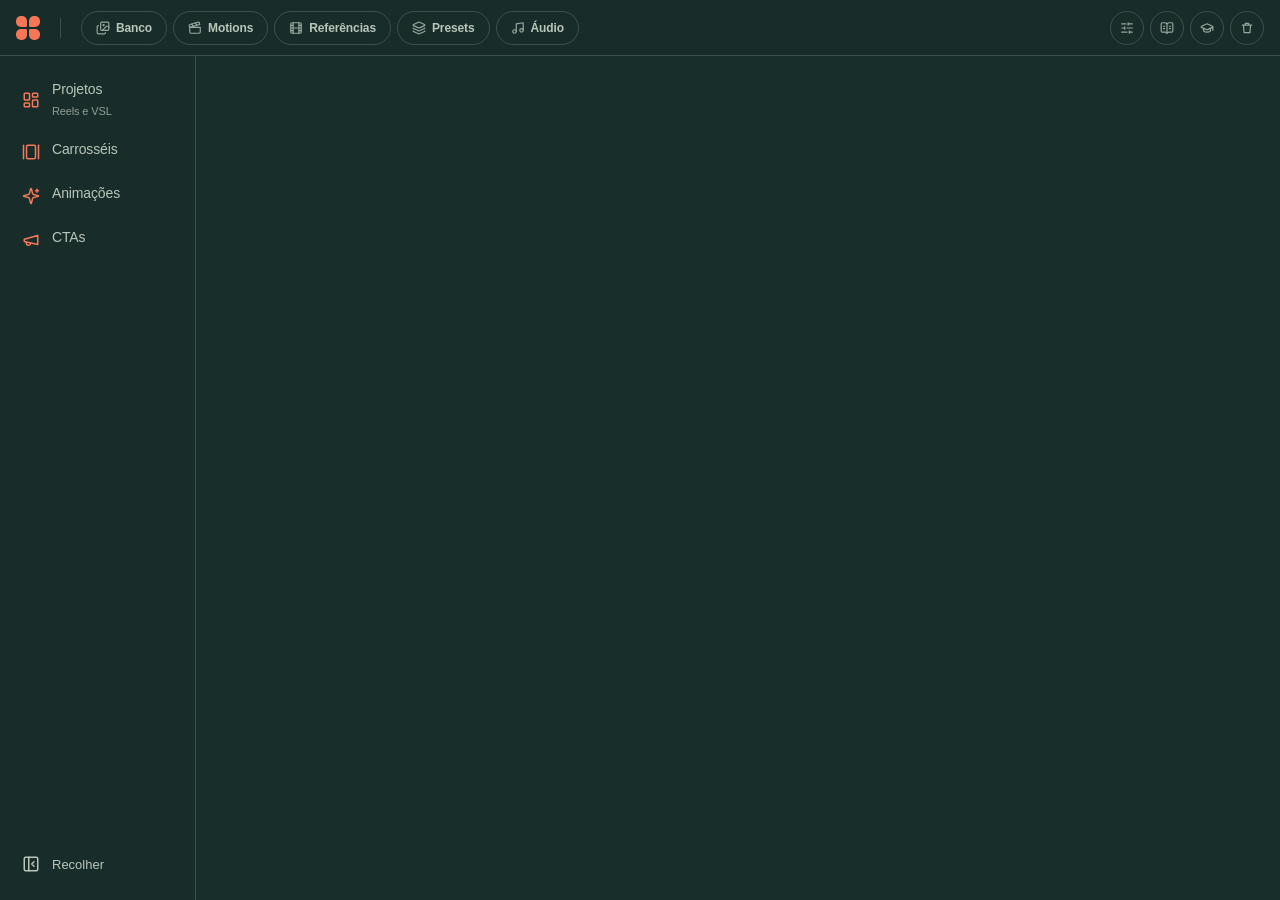
==== commit 75e60c56: "Animações no app (página, servidor e addons do Three.js) e o que estava pendente: ponto de partida a" ====
--- a/app/index.html
+++ b/app/index.html
@@ -5,19 +5,13 @@
   <meta name="viewport" content="width=device-width, initial-scale=1">
   <title>Revisão · editor de Reels</title>
   <link rel="icon" href="data:image/svg+xml,%3Csvg xmlns='http://www.w3.org/2000/svg' viewBox='0 0 20 20'%3E%3Cg fill='%23f57757'%3E%3Crect width='9' height='9' rx='3'/%3E%3Crect x='11' width='9' height='9' rx='3'/%3E%3Crect y='11' width='9' height='9' rx='3'/%3E%3Crect x='11' y='11' width='9' height='9' rx='3'/%3E%3C/g%3E%3C/svg%3E">
+  <link rel="apple-touch-icon" href="icone.png"><!-- o ícone do app no Dock/tela de início (Safari: Adicionar ao Dock) -->
   <link rel="stylesheet" href="app.css">
   <script type="module" src="app.js"></script>
 </head>
 <body>
   <header class="barra">
     <a class="logo" href="#/" title="Projetos" aria-label="Projetos"><span class="marca-otto" aria-hidden="true"><i></i><i></i><i></i><i></i></span></a>
-    <!-- os vídeos (os projetos e, à parte, os CTAs: os de categoria com "CTA" no nome) e os carrosséis -->
-    <nav class="abas-casa">
-      <a href="#/" data-aba="projetos" class="pilula" title="Projetos"><svg viewBox="0 0 24 24" fill="none" stroke="currentColor" stroke-width="2" stroke-linecap="round" stroke-linejoin="round" aria-hidden="true"><rect width="7" height="9" x="3" y="3" rx="1"/><rect width="7" height="5" x="14" y="3" rx="1"/><rect width="7" height="9" x="14" y="12" rx="1"/><rect width="7" height="5" x="3" y="16" rx="1"/></svg><span>Projetos</span></a>
-      <a href="#/ctas" data-aba="ctas" class="pilula" title="CTAs"><svg viewBox="0 0 24 24" fill="none" stroke="currentColor" stroke-width="2" stroke-linecap="round" stroke-linejoin="round" aria-hidden="true"><path d="m3 11 18-5v12L3 14v-3z"/><path d="M11.6 16.8a3 3 0 1 1-5.8-1.6"/></svg><span>CTAs</span></a>
-      <a href="#/carrosseis" data-aba="carrosseis" class="pilula" title="Carrosséis"><svg viewBox="0 0 24 24" fill="none" stroke="currentColor" stroke-width="2" stroke-linecap="round" stroke-linejoin="round" aria-hidden="true"><path d="M2 3v18"/><rect width="12" height="18" x="6" y="3" rx="2"/><path d="M22 3v18"/></svg><span>Carrosséis</span></a>
-    </nav>
-    <span class="barra-sep"></span>
     <div id="abas-projetos" class="abas-projetos"></div>
     <div id="barra-versao" class="barra-versao"></div>
     <span class="barra-sep sep-trilha"></span>
@@ -40,6 +34,14 @@
       </div>
     </nav>
   </header>
+  <!-- à esquerda, o que se edita: os projetos, os carrosséis, as animações e os CTAs (os vídeos de categoria com "CTA" no nome) -->
+  <nav class="lateral">
+    <a href="#/" data-aba="projetos" class="pilula" title="Projetos"><svg viewBox="0 0 24 24" fill="none" stroke="currentColor" stroke-width="2" stroke-linecap="round" stroke-linejoin="round" aria-hidden="true"><rect width="7" height="9" x="3" y="3" rx="1"/><rect width="7" height="5" x="14" y="3" rx="1"/><rect width="7" height="9" x="14" y="12" rx="1"/><rect width="7" height="5" x="3" y="16" rx="1"/></svg><span>Projetos</span><small>Reels e VSL</small></a>
+    <a href="#/carrosseis" data-aba="carrosseis" class="pilula" title="Carrosséis"><svg viewBox="0 0 24 24" fill="none" stroke="currentColor" stroke-width="2" stroke-linecap="round" stroke-linejoin="round" aria-hidden="true"><path d="M2 3v18"/><rect width="12" height="18" x="6" y="3" rx="2"/><path d="M22 3v18"/></svg><span>Carrosséis</span></a>
+    <a href="#/animacoes" data-aba="animacoes" class="pilula" title="Animações"><svg viewBox="0 0 24 24" fill="none" stroke="currentColor" stroke-width="2" stroke-linecap="round" stroke-linejoin="round" aria-hidden="true"><path d="M9.937 15.5A2 2 0 0 0 8.5 14.063l-6.135-1.582a.5.5 0 0 1 0-.962L8.5 9.936A2 2 0 0 0 9.937 8.5l1.582-6.135a.5.5 0 0 1 .963 0L14.063 8.5A2 2 0 0 0 15.5 9.937l6.135 1.581a.5.5 0 0 1 0 .964L15.5 14.063a2 2 0 0 0-1.437 1.437l-1.582 6.135a.5.5 0 0 1-.963 0z"/><path d="M20 3v4"/><path d="M22 5h-4"/></svg><span>Animações</span></a>
+    <a href="#/ctas" data-aba="ctas" class="pilula" title="CTAs"><svg viewBox="0 0 24 24" fill="none" stroke="currentColor" stroke-width="2" stroke-linecap="round" stroke-linejoin="round" aria-hidden="true"><path d="m3 11 18-5v12L3 14v-3z"/><path d="M11.6 16.8a3 3 0 1 1-5.8-1.6"/></svg><span>CTAs</span></a>
+    <button type="button" class="lateral-recolher" data-recolher-lateral title="Recolher a barra (só os ícones)" aria-label="Recolher a barra"><svg viewBox="0 0 24 24" fill="none" stroke="currentColor" stroke-width="2" stroke-linecap="round" stroke-linejoin="round" aria-hidden="true"><rect width="18" height="18" x="3" y="3" rx="2"/><path d="M9 3v18"/><path d="m16 15-3-3 3-3"/></svg><span>Recolher</span></button>
+  </nav>
   <main id="tela"></main>
   <div id="aviso" class="aviso" role="status"></div>
 </body>
--- a/app/app.css
+++ b/app/app.css
@@ -121,14 +121,56 @@
 .marca-otto i:nth-child(2) { rotate: 90deg; }
 .marca-otto i:nth-child(3) { rotate: -90deg; }
 .marca-otto i:nth-child(4) { rotate: 180deg; }
-/* ao lado da marca: Projetos e CTAs, botões na cor da marca (diferentes das pílulas de contorno do resto da barra):
-   contorno coral e texto creme; o aberto, coral cheio */
-.abas-casa { display: flex; flex: none; gap: 8px; }
-.abas-casa .pilula { padding: 0 16px; border-color: rgba(245, 119, 87, 0.55); background: var(--color-cream-5); color: var(--color-cream); font-size: 13px; }
-.abas-casa .pilula svg { width: 15px; height: 15px; color: var(--color-coral); opacity: 1; }
-.abas-casa .pilula:hover { border-color: var(--color-coral); background: var(--color-cream-10); }
-.abas-casa .pilula.ativa { border-color: var(--color-coral); background: var(--color-coral); color: var(--color-cream); box-shadow: 0 2px 10px rgba(245, 119, 87, 0.3); }
-.abas-casa .pilula.ativa svg { color: var(--color-cream); }
+/* à esquerda, a sidebar do que se edita (Projetos, Animações, CTAs, Carrosséis), fixa embaixo da barra; na revisão de
+   recolhida, só os ícones; o botão de baixo alterna, e o app lembra (vale em todas as páginas) */
+:root { --largura-lateral: 196px; }
+body.lateral-fechada { --largura-lateral: 64px; }
+body { padding-left: var(--largura-lateral); }
+.barra { margin-left: calc(-1 * var(--largura-lateral)); }
+.lateral {
+  position: fixed; top: var(--alto-barra); left: 0; bottom: 0; z-index: 15; width: var(--largura-lateral);
+  display: flex; flex-direction: column; gap: 4px; padding: 16px 10px; background: var(--color-ink); border-right: 1px solid var(--color-line-dark);
+}
+.lateral .pilula {
+  display: grid; grid-template-columns: 18px 1fr; align-items: center; column-gap: 12px; height: auto; min-height: 40px; padding: 8px 12px;
+  border: 0; border-radius: 10px; background: none; color: var(--color-fog); font-size: 14px; font-weight: 500; text-decoration: none;
+}
+.lateral .pilula svg { width: 18px; height: 18px; grid-row: span 2; color: var(--color-coral); opacity: 1; }
+.lateral .pilula small { grid-column: 2; margin-top: -2px; font-size: 11px; color: var(--color-fog); opacity: 0.75; }
+.lateral .pilula:hover { background: var(--color-cream-5); color: var(--color-cream); }
+.lateral .pilula.ativa { background: var(--color-coral); color: var(--color-cream); box-shadow: 0 2px 10px rgba(245, 119, 87, 0.3); }
+.lateral .pilula.ativa svg, .lateral .pilula.ativa small { color: var(--color-cream); opacity: 1; }
+.lateral-recolher {
+  display: flex; align-items: center; gap: 12px; margin-top: auto; min-height: 40px; padding: 8px 12px; border: 0; border-radius: 10px;
+  background: none; color: var(--color-fog); font-size: 13px;
+}
+.lateral-recolher svg { width: 18px; height: 18px; transition: rotate 0.2s; }
+.lateral-recolher:hover { background: var(--color-cream-5); color: var(--color-cream); }
+body.lateral-fechada .lateral { padding: 16px 8px; }
+body.lateral-fechada .lateral :is(.pilula, .lateral-recolher) { grid-template-columns: 1fr; justify-content: center; justify-items: center; padding: 11px 0; }
+body.lateral-fechada .lateral :is(.pilula, .lateral-recolher) :is(span, small) { display: none; }
+body.lateral-fechada .lateral-recolher svg { rotate: 180deg; }
+
+/* a página de uma animação: o player à esquerda e as cenas na ordem à direita */
+.titulo-animacao { font-size: 18px; font-weight: 600; letter-spacing: -0.02em; }
+.selo-inline { padding: 2px 8px; border-radius: var(--radius-full); font-size: 10px; font-weight: 600; letter-spacing: 0.06em; text-transform: uppercase; }
+.animacao-corpo { display: grid; grid-template-columns: auto minmax(0, 1fr); gap: 32px; align-items: start; }
+.animacao-player { position: sticky; top: calc(var(--alto-barra) + 24px); height: calc(100vh - var(--alto-barra) - 140px); aspect-ratio: 9 / 16; }
+.animacao-player .mini { height: 100%; }
+.animacao-player video { object-fit: contain; background: #000; }
+.animacao-cenas { display: grid; gap: 12px; margin: 0; padding: 0; list-style: none; }
+.cena { display: grid; grid-template-columns: 96px minmax(0, 1fr); gap: 16px; padding: 12px; border: 1px solid var(--color-line-dark); border-radius: 10px; cursor: pointer; transition: border-color 0.2s, background 0.2s; }
+.cena:hover { border-color: var(--color-cream-50); }
+.cena.ativa { border-color: var(--color-coral); background: var(--color-cream-5); }
+.cena.sem-previa { opacity: 0.5; cursor: default; }
+.cena h3 { margin: 2px 0 4px; font-size: 15px; }
+.cena-texto { display: flex; flex-direction: column; align-items: flex-start; min-width: 0; }
+.chip-preset {
+  display: inline-flex; align-items: center; gap: 6px; margin-top: 10px; padding: 3px 10px; border: 1px solid var(--color-line-dark); border-radius: var(--radius-full);
+  background: none; color: var(--color-fog); font: 500 11px/1.5 var(--font-mono, monospace);
+}
+.chip-preset svg { width: 12px; height: 12px; }
+.chip-preset:hover { border-color: var(--color-cream-50); color: var(--color-cream); }
 .barra-sep { flex: none; width: 1px; height: 20px; background: var(--color-line-dark); }
 /* os links: o dia a dia à esquerda e, à direita, o que treina e regula o app. Sempre com os rótulos, em qualquer tela
    (o criador pediu a barra igual em todas): sem espaço, a faixa rola de lado */
@@ -314,12 +356,16 @@
 .ajuda:hover { border-color: var(--color-cream-50); color: var(--color-cream); }
 .grade { display: grid; gap: 32px 20px; }
 .grade-projetos { grid-template-columns: repeat(auto-fill, minmax(180px, 1fr)); }
-.pagina-inicio .grade-projetos { grid-template-columns: repeat(7, minmax(0, 1fr)); gap: 24px 14px; } /* Projetos e CTAs: 7 por linha */
+.pagina-inicio .grade-projetos { grid-template-columns: repeat(var(--cards-linha, 5), minmax(0, 1fr)); gap: 24px 14px; } /* Projetos, CTAs e Animações: 5 por linha num 16:9 comum; mais conforme a tela cresce */
+@media (min-width: 2200px) { .pagina-inicio .grade-projetos { --cards-linha: 6; } }
+@media (min-width: 2560px) { .pagina-inicio .grade-projetos { --cards-linha: 7; } }
+@media (min-width: 3000px) { .pagina-inicio .grade-projetos { --cards-linha: 8; } }
+@media (min-width: 3440px) { .pagina-inicio .grade-projetos { --cards-linha: 9; } }
+@media (max-width: 1280px) { .pagina-inicio .grade-projetos { --cards-linha: 4; } }
+@media (max-width: 1000px) { .pagina-inicio .grade-projetos { --cards-linha: 3; } }
+@media (max-width: 800px) { .pagina-inicio .grade-projetos { --cards-linha: 2; } }
 /* o nome inteiro, em até 2 linhas, num corpo que cabe no card estreito */
 .pagina-inicio .card-projeto h3 { font-size: 13px; line-height: 1.3; letter-spacing: -0.01em; }
-@media (max-width: 1280px) { .pagina-inicio .grade-projetos { grid-template-columns: repeat(6, minmax(0, 1fr)); } }
-@media (max-width: 1000px) { .pagina-inicio .grade-projetos { grid-template-columns: repeat(4, minmax(0, 1fr)); } }
-@media (max-width: 800px) { .pagina-inicio .grade-projetos { grid-template-columns: repeat(2, minmax(0, 1fr)); } }
 .grade-banco { grid-template-columns: repeat(5, minmax(0, 1fr)); gap: 32px 24px; }
 .grade-transicoes { grid-template-columns: repeat(auto-fill, minmax(210px, 1fr)); }
 .grade-presets { grid-template-columns: repeat(auto-fill, minmax(340px, 1fr)); gap: 32px 24px; }
@@ -443,6 +489,10 @@
 .palco { grid-area: 1 / 1; display: grid; grid-template-columns: minmax(0, 1fr) auto minmax(0, 1fr); grid-template-rows: minmax(0, 1fr); gap: 32px; padding: 24px 24px 16px; min-height: 0; }
 .video-caixa { position: relative; height: 100%; aspect-ratio: 9 / 16; border-radius: var(--radius-xl); overflow: hidden; background: #000; box-shadow: 0 0 0 1px var(--color-line-dark); }
 .video-caixa video { width: 100%; height: 100%; object-fit: contain; display: block; cursor: pointer; }
+/* o vídeo deitado (16:9, as VSLs horizontais): ocupa o meio na largura, inteiro (contain), e as colunas dos lados encolhem */
+.palco-deitado { grid-template-columns: minmax(0, 190px) minmax(0, 1fr); gap: 20px; }
+.palco-deitado .lado-dir { display: none; }
+.video-caixa.deitado { width: 100%; aspect-ratio: auto; background: transparent; box-shadow: none; border-radius: 0; }
 .video-caixa .video-tocar { pointer-events: none; opacity: 0; }
 /* a tela cheia: o botão no canto de cima, com o mouse em cima do vídeo */
 .video-tela-cheia { position: absolute; top: 10px; right: 10px; z-index: 3; width: 32px; height: 32px; border-radius: var(--radius-full);
@@ -464,27 +514,28 @@
 .chip-plano { display: inline-flex; gap: 6px; padding: 4px 10px; border-radius: var(--radius-full); font-size: 12px; font-weight: 600; }
 .plano-texto { font-size: 14px; font-weight: 600; }
 .plano-desc { font-size: 12px; line-height: 1.6; color: var(--color-fog); }
-/* o que entrou no plano (a coluna da direita, em cima): as mídias do banco, o motion, o preset */
-#usado:empty { display: none; }
-.midia-usada { display: flex; flex-direction: column; gap: 6px; width: 260px; }
-.midia-mini { position: relative; display: block; width: 100%; aspect-ratio: 16 / 9; padding: 0; overflow: hidden; cursor: pointer;
-  border: 1px solid var(--color-line-dark); border-radius: var(--radius-xl); background: var(--color-deeper); transition: border-color 0.2s; }
-.midia-mini img { width: 100%; height: 100%; object-fit: cover; display: block; }
-.midia-mini:hover { border-color: var(--color-cream-50); }
-.midia-play { position: absolute; inset: 0; display: grid; place-items: center; background: rgba(0, 0, 0, 0.25); opacity: 0.85; transition: opacity 0.2s; }
-.midia-play svg { width: 34px; height: 34px; padding: 8px; border-radius: 50%; background: var(--color-ink-85); color: var(--color-cream); }
-.midia-mini:hover .midia-play { opacity: 1; }
-.receita-usada { display: flex; align-items: center; gap: 12px; width: 260px; }
-.receita-mini { position: relative; flex: none; width: 54px; aspect-ratio: 9 / 16; padding: 0; overflow: hidden; cursor: pointer;
-  border: 0; border-radius: var(--radius-lg); background: #000; box-shadow: 0 0 0 1px var(--color-line-dark); }
-.receita-mini video { width: 100%; height: 100%; object-fit: cover; display: block; }
-.receita-mini.sem-clipe { visibility: hidden; }
-.receita-info { display: flex; flex-direction: column; align-items: flex-start; gap: 4px; min-width: 0; font-size: 12px; }
-.receita-info .midia-nome { max-width: 190px; }
-.midia-linha { display: flex; align-items: center; gap: 8px; min-width: 0; font-size: 12px; color: var(--color-fog); }
-.midia-nome { overflow: hidden; text-overflow: ellipsis; white-space: nowrap; color: var(--color-cream); }
-.midia-fonte { margin-left: auto; font-size: 11px; color: var(--color-fog); text-decoration: none; white-space: nowrap; }
-.midia-fonte:hover { color: var(--color-cream); }
+/* a música: um balão acima do botão (as faixas, o volume e o salvar), sem tapar o vídeo inteiro nem sumir no iPad */
+.musica-ancora { position: relative; display: inline-flex; }
+.musica[hidden] { display: none; }
+.musica { position: absolute; left: 0; bottom: calc(100% + 10px); z-index: 30; width: 300px; max-height: min(520px, 62vh); overflow-y: auto;
+  padding: 12px 14px; border-radius: 12px; background: var(--color-card-dark); border: 1px solid var(--color-line-strong); box-shadow: 0 18px 40px rgba(0, 0, 0, 0.35); }
+.musica-cabeca { display: flex; align-items: center; justify-content: space-between; }
+.musica-faixas { display: flex; flex-direction: column; gap: 2px; }
+.musica-faixa { display: flex; align-items: baseline; gap: 8px; width: 100%; padding: 5px 8px; border: 0;
+  border-radius: 8px; background: none; color: var(--color-cream); text-align: left; cursor: pointer; font: inherit; }
+.musica-faixa:hover { background: rgba(217, 235, 215, 0.06); }
+.musica-faixa.ativa { background: rgba(245, 119, 87, 0.18); box-shadow: inset 0 0 0 1px var(--color-coral); }
+.musica-faixa b { font-size: 13px; font-weight: 600; }
+.musica-faixa b { flex: none; }
+.musica-faixa span { flex: 1; min-width: 0; overflow: hidden; white-space: nowrap; text-overflow: ellipsis; font-size: 11px; color: var(--color-fog); }
+.musica-faixa i { flex: none; margin-left: auto; font-style: normal; font-size: 10px; color: var(--color-sage); }
+.musica-volume { display: flex; align-items: center; gap: 8px; margin-top: 4px; }
+.musica-volume input { flex: 1; min-width: 80px; accent-color: var(--color-coral); }
+.musica-volume b { font-size: 11px; color: var(--color-cream); min-width: 44px; text-align: right; }
+.musica .botao-link { align-self: flex-start; padding: 0; border: 0; background: none; color: var(--color-fog); font: inherit; font-size: 11px; text-decoration: underline; cursor: pointer; }
+.musica .botao-link[hidden] { display: none; }
+.musica-acoes { display: flex; align-items: center; justify-content: space-between; gap: 8px; }
+.musica > .dica { font-size: 11px; }
 .lado-dir { padding-bottom: 4px; min-height: 0; overflow-y: auto; scrollbar-width: thin; } /* o que não cabe rola aqui, sem vazar por cima dos controles e da linha do tempo */
 
 .controles {
@@ -753,6 +804,19 @@
 }
 .editor textarea::placeholder, .caixa-nova textarea::placeholder { color: rgba(185, 198, 186, 0.7); }
 .editor textarea:focus, .caixa-nova textarea:focus { outline: none; border-color: var(--color-cream-50); }
+.margens-carrossel { margin-top: 10px; }
+.cor-destaque { flex-basis: 100%; display: flex; align-items: center; gap: 8px; margin-top: 4px; font-size: 12px; color: var(--color-fog); }
+.cor-destaque label { display: flex; align-items: center; gap: 6px; margin-right: auto; cursor: pointer; }
+.cor-destaque input[type="color"] { width: 26px; height: 26px; padding: 0; border: 1px solid var(--color-line-dark); border-radius: 6px; background: none; cursor: pointer; }
+.margem-arrasta { display: flex; align-items: center; gap: 8px; margin-top: 10px; font-size: 12px; color: var(--color-fog); cursor: pointer; }
+.margem-arrasta input { accent-color: var(--color-coral); }
+.botao-acao { display: flex; align-items: center; gap: 10px; }
+.botao-acao .margem-arrasta { flex: none; }
+.campo-acao { flex: 1; min-width: 0; margin-top: 10px; padding: 4px 8px; border: 1px solid var(--color-line-dark); border-radius: 6px; background: var(--color-deeper); color: var(--color-cream); font-size: 12px; }
+.margem-linha { display: grid; grid-template-columns: 44px 1fr 32px; align-items: center; gap: 8px; font-size: 12px; color: var(--color-fog); }
+.margem-linha input { width: 100%; accent-color: var(--color-coral); }
+.margem-linha b { text-align: right; font-weight: 500; color: var(--color-cream); font-variant-numeric: tabular-nums; }
+.margens-carrossel .acoes-linha { margin-top: 6px; }
 .editor-acoes { display: flex; align-items: center; gap: 6px; margin-top: 8px; }
 .editor-acoes .dica { margin-right: auto; font-size: 11px; }
 
@@ -1186,12 +1250,6 @@
 .anexo:hover .anexo-tirar, .anexo-tirar:focus-visible { opacity: 1; }
 .editor.soltando, .caixa-nova.soltando { outline: 2px dashed var(--color-yellow); outline-offset: -4px; }
 .janela-anexo { position: relative; width: auto; max-width: calc(100vw - 48px); max-height: calc(100vh - 48px); padding: 0; background: #000; overflow: hidden; }
-.player-trecho { display: flex; align-items: center; gap: 10px; padding: 8px 12px; background: var(--color-ink); }
-.trecho-barra { flex: 1; height: 6px; border-radius: var(--radius-full); background: var(--color-line-dark); cursor: pointer; overflow: hidden; }
-.trecho-barra i { display: block; height: 100%; width: 0; background: var(--color-coral); }
-.trecho-tempo { font-size: 12px; font-variant-numeric: tabular-nums; color: var(--color-fog); white-space: nowrap; }
-.midia-mini .duracao { top: auto; bottom: 8px; right: 8px; }
-.janela-anexo:has(.player-trecho) .anexo-grande { max-height: calc(100vh - 96px); }
 .anexo-grande { display: block; max-width: calc(100vw - 48px); max-height: calc(100vh - 48px); object-fit: contain; }
 .anexo-fechar { position: absolute; top: 8px; right: 8px; background: var(--color-ink-85); }
 
@@ -1347,7 +1405,7 @@
 .usos-projeto[open] > summary svg { transform: rotate(180deg); }
 .usos-lista { display: flex; flex-wrap: wrap; gap: 4px; margin-top: 6px; }
 .motion-midia { aspect-ratio: 9 / 16; max-height: 70vh; border-radius: var(--radius-lg); overflow: hidden; }
-.motion-midia iframe { width: 100%; height: 100%; border: 0; display: block; }
+.motion-midia iframe, .motion-midia video { width: 100%; height: 100%; border: 0; display: block; object-fit: cover; }
 .card-banco-motion { cursor: pointer; }
 
 /* o provador de look (um modal na revisão): as opções à esquerda e as duas amostras, o atual e o testado, lado a lado */
@@ -1508,40 +1566,44 @@
 .chip-carrossel svg { width: 12px; height: 12px; }
 .chip-carrossel:hover { background: var(--color-coral); }
 .carrossel-esperando { display: flex; flex-direction: column; align-items: flex-start; gap: 12px; max-width: 640px; }
-.pagina-carrossel { padding: 20px 28px 32px; }
-.cabeca-carrossel { flex-wrap: wrap; gap: 12px; margin-bottom: 12px; }
+/* a página ocupa a tela abaixo da barra: três colunas separadas por linhas, cada uma rolando sozinha */
+.pagina-carrossel { display: flex; flex-direction: column; height: calc(100vh - var(--alto-barra)); padding: 20px 28px 0; }
+.cabeca-carrossel { flex: none; flex-wrap: wrap; gap: 12px; margin-bottom: 0; }
 .cabeca-carrossel .espaco { flex: 1; }
 .cabeca-carrossel > .botao { margin-left: 0; }
 .nome-carrossel { font-size: 18px; font-weight: 600; letter-spacing: -0.02em; }
 .versao-carrossel { height: 28px; padding: 0 10px; border: 1px solid var(--color-coral); border-radius: var(--radius-full); background: var(--color-deep); color: var(--color-cream); font: 12px var(--font-sans); }
-.presets-carrossel { display: flex; flex-wrap: wrap; gap: 6px; margin-bottom: 16px; }
+.presets-carrossel { display: flex; flex-wrap: wrap; gap: 6px; }
+.destaques-carrossel { display: flex; flex-wrap: wrap; gap: 6px; }
+.destaques-carrossel b { opacity: 0.55; font-weight: 600; }
 .amostra-preset { width: 12px; height: 12px; border-radius: 50%; border: 1px solid rgba(255, 255, 255, 0.35); }
 .amostra-notas { background: linear-gradient(135deg, #fffefb 50%, #ffe066 50%); }
-.amostra-papel { background: linear-gradient(135deg, #f3eee4 50%, #b4472a 50%); }
-.amostra-post { background: linear-gradient(135deg, #fff 50%, #1d9bf0 50%); }
 .amostra-grafite { background: linear-gradient(135deg, #111 50%, #f57757 50%); }
-.amostra-caderno { background: linear-gradient(135deg, #fbfaf6 50%, #c6f1d3 50%); }
-.amostra-editorial { background: linear-gradient(135deg, #fafaf7 50%, #111 50%); }
 .amostra-codigo { background: linear-gradient(135deg, #f6f8fa 50%, #6234d5 50%); }
-.amostra-pastel { background: linear-gradient(135deg, #ffd5c2, #e0d9ff); }
 .amostra-etiqueta { background: linear-gradient(135deg, #ececea 50%, #0a0a0a 50%); }
-.amostra-aura { background: linear-gradient(135deg, #0b1030 50%, #9ad9ff 50%); }
-.corpo-carrossel { display: grid; grid-template-columns: minmax(0, 1fr) 340px; gap: 28px; align-items: start; }
-.palco-carrossel { display: flex; flex-direction: column; align-items: center; gap: 16px; min-width: 0; }
-.slide-grande { position: relative; width: min(100%, calc((100vh - 290px) * 0.8)); min-width: 280px; cursor: crosshair; box-shadow: 0 10px 40px rgba(0, 0, 0, 0.35); }
+.corpo-carrossel { flex: 1; min-height: 0; display: grid; grid-template-columns: 124px minmax(0, 1fr) 364px; }
+.palco-carrossel { display: flex; flex-direction: column; align-items: center; min-width: 0; padding: 20px 28px 28px; overflow-y: auto; }
+.slide-grande { position: relative; width: min(100%, calc((100vh - var(--alto-barra) - 132px) * 0.8)); min-width: 280px; cursor: crosshair; box-shadow: 0 10px 40px rgba(0, 0, 0, 0.35); }
 .slide-grande .slide-quadro { border-radius: 4px; }
 .pinos { position: absolute; inset: 0; pointer-events: none; }
 .pino { position: absolute; display: grid; place-items: center; width: 22px; height: 22px; margin: -11px 0 0 -11px; border-radius: 50%; background: var(--color-coral); color: var(--color-cream); font-size: 11px; font-weight: 700; box-shadow: 0 0 0 2px #fff; }
 .pino.novo { background: var(--color-yellow); color: var(--color-ink); }
-.fita-carrossel { display: flex; gap: 10px; max-width: 100%; padding: 4px 2px 8px; overflow-x: auto; }
-.slide-mini { position: relative; flex: none; width: 92px; padding: 0; border: 2px solid transparent; border-radius: 4px; background: none; cursor: pointer; }
+.fita-carrossel { display: flex; flex-direction: column; gap: 10px; padding: 20px 18px 28px 2px; overflow-y: auto; border-right: 1px solid var(--color-line-dark); }
+.slide-mini { position: relative; flex: none; width: 100%; padding: 0; border: 2px solid transparent; border-radius: 4px; background: none; cursor: pointer; }
 .slide-mini.ativo { border-color: var(--color-coral); }
 .slide-mini .slide-quadro { border-radius: 2px; }
 .n-slide, .n-coment { position: absolute; z-index: 2; padding: 0 6px; border-radius: var(--radius-full); font-size: 10px; font-weight: 700; line-height: 16px; }
 .n-slide { left: 4px; bottom: 4px; background: var(--color-ink-85); color: var(--color-cream); }
 .n-coment { right: 4px; top: 4px; background: var(--color-coral); color: var(--color-cream); }
-.lado-carrossel { display: flex; flex-direction: column; gap: 10px; position: sticky; top: calc(var(--alto-barra) + 16px); max-height: calc(100vh - var(--alto-barra) - 40px); overflow-y: auto; padding-right: 4px; }
+.lado-carrossel { display: flex; flex-direction: column; gap: 10px; padding: 20px 4px 28px 24px; overflow-y: auto; border-left: 1px solid var(--color-line-dark); }
 .lado-carrossel .eyebrow:not(:first-child) { margin-top: 12px; }
+@media (max-width: 1000px) {
+  .pagina-carrossel { height: auto; }
+  .corpo-carrossel { grid-template-columns: 92px minmax(0, 1fr); }
+  .fita-carrossel { max-height: 80vh; }
+  .lado-carrossel { grid-column: 1 / -1; padding-left: 0; border-left: 0; border-top: 1px solid var(--color-line-dark); }
+}
+.conversa-carrossel { display: flex; flex-direction: column; gap: 10px; margin-top: 8px; padding-top: 8px; border-top: 1px solid var(--color-line-dark); }
 .comentarios-carrossel { display: flex; flex-direction: column; gap: 8px; padding: 0; list-style: none; }
 .comentarios-carrossel .vazio { padding: 0; }
 .comentario-carrossel { position: relative; padding: 10px 34px 10px 12px; border: 1px solid var(--color-line-dark); border-radius: var(--radius-xl); background: var(--color-deeper); font-size: 13px; color: var(--color-cream); }
@@ -1551,4 +1613,27 @@
 .pino-n { float: left; margin-right: 6px; color: var(--color-coral); }
 .resposta-claude { margin-top: 6px; padding-left: 10px; border-left: 2px solid var(--color-sage); color: var(--color-fog); }
 .novo-comentario .acoes-linha { justify-content: flex-end; align-items: center; }
-.legenda-carrossel { font-size: 13px; color: var(--color-fog); white-space: pre-wrap; }
+.legenda-carrossel { margin-top: 12px; }
+.legenda-carrossel summary { cursor: pointer; list-style: none; }
+.legenda-carrossel summary::before { content: '▸ '; }
+.legenda-carrossel[open] summary::before { content: '▾ '; }
+.legenda-carrossel p { margin-top: 8px; font-size: 13px; color: var(--color-fog); white-space: pre-wrap; }
+/* o texto do slide, editável: parágrafos e o destaque (o <mark>) */
+.editor-texto { padding: 12px 14px; border: 1px solid var(--color-line-dark); border-radius: var(--radius-xl); background: var(--color-deeper); color: var(--color-cream); font-size: 14px; line-height: 1.5; outline: none; }
+.editor-texto[contenteditable]:focus { border-color: var(--color-coral); }
+.editor-texto mark { padding: 0 2px; border-radius: 3px; background: var(--color-yellow); color: var(--color-ink); }
+.editor-texto ::selection { background: rgba(244, 125, 95, 0.5); color: inherit; }
+.editor-acoes { justify-content: space-between; align-items: center; }
+
+/* ---------- o @ de um comentário: o Banco e os Motions num modal, para marcar vários ---------- */
+.janela-escolher .janela-cabeca { padding-bottom: 12px; border-bottom: 1px solid var(--color-line-dark); }
+.janela-escolher .escolher-acoes { display: flex; gap: 8px; margin-left: auto; }
+.janela-escolher .escolher-corpo { flex: 1; min-height: 0; overflow-y: auto; padding: 16px 20px 24px; }
+.janela-escolher .tags-banco { top: 0; max-height: calc(100vh - 170px); }
+.janela-escolher .tag-mais, .janela-escolher .tag-tirar { display: none; }
+.janela-escolher .card-banco { cursor: pointer; }
+.marca-banco { display: inline-flex; align-items: center; gap: 5px; margin: 1px 2px; padding: 1px 7px 1px 2px; border-radius: 6px; vertical-align: middle;
+  background: rgba(250, 247, 238, 0.1); font-size: 12px; font-weight: 600; white-space: nowrap; }
+.marca-banco img { width: 34px; height: 20px; object-fit: cover; border-radius: 4px; }
+.marca-motion { padding-left: 7px; }
+.marca-motion b { font-size: 10px; font-weight: 600; text-transform: uppercase; letter-spacing: 0.06em; opacity: 0.7; }
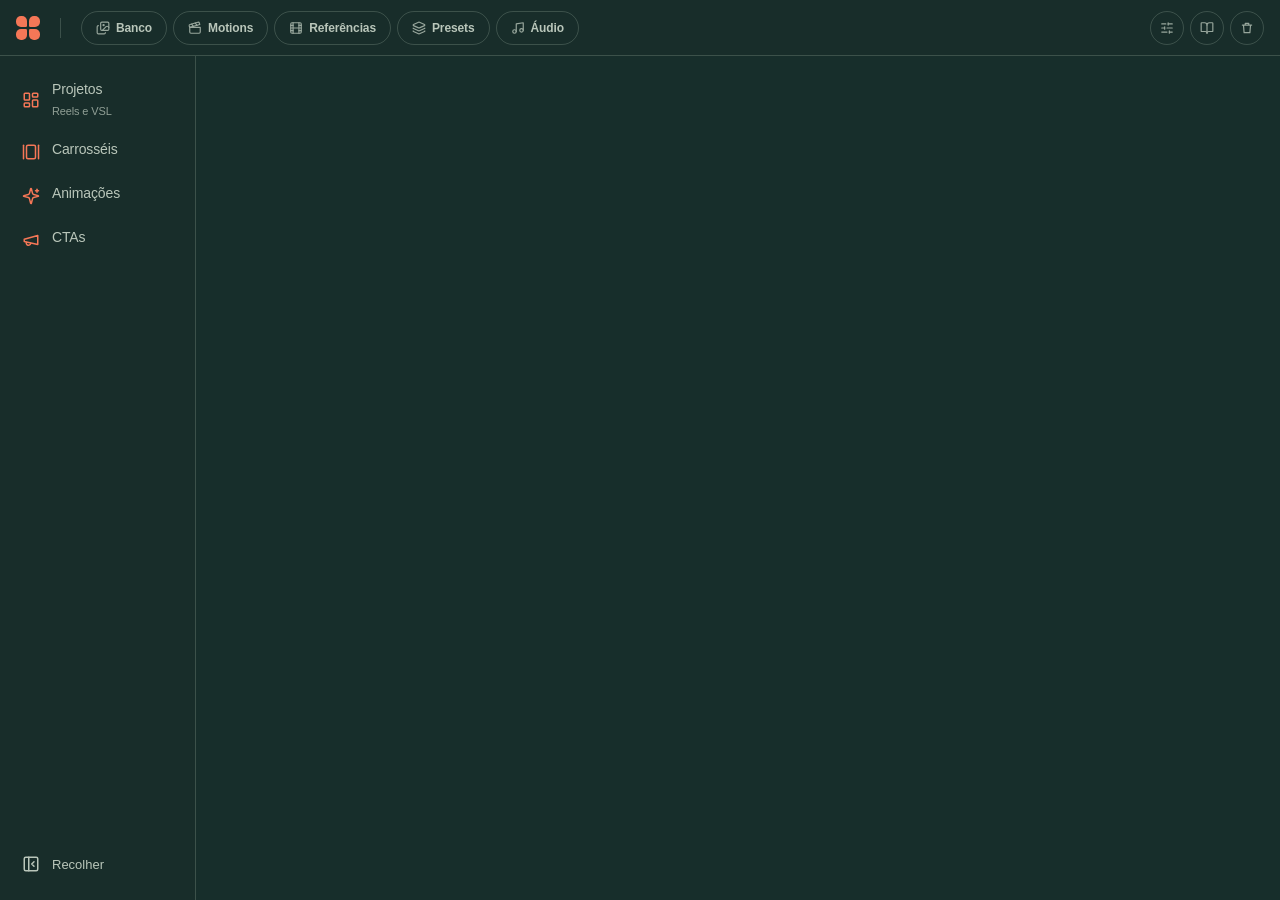
==== commit 45693387: "App: a página Skill (o guia, o SKILL.md, as etapas e os briefs, lidos e editados ao vivo) no lugar d" ====
--- a/app/index.html
+++ b/app/index.html
@@ -28,8 +28,7 @@
       <!-- à direita, o que treina a direção (só os ícones; o nome na própria aba) -->
       <div class="abas-grupo abas-treino">
         <a href="#/calibragem" data-aba="calibragem" class="pilula so-icone" title="Calibragem" aria-label="Calibragem"><svg viewBox="0 0 24 24" fill="none" stroke="currentColor" stroke-width="2" stroke-linecap="round" stroke-linejoin="round" aria-hidden="true"><path d="M10 5H3"/><path d="M12 19H3"/><path d="M14 3v4"/><path d="M16 17v4"/><path d="M21 12h-9"/><path d="M21 19h-5"/><path d="M21 5h-7"/><path d="M8 10v4"/><path d="M8 12H3"/></svg><span>Calibragem</span></a>
-        <a href="#/heuristica" data-aba="heuristica" class="pilula so-icone" title="Heurística da direção" aria-label="Heurística da direção"><svg viewBox="0 0 24 24" fill="none" stroke="currentColor" stroke-width="2" stroke-linecap="round" stroke-linejoin="round" aria-hidden="true"><path d="M12 5v16"/><path d="M16 13h2"/><path d="M16 9h2"/><path d="M20.001 19A2 2 0 0022 17V5a2 2 0 00-1.999-2L16 3.002A5 5 0 0012 5a5 5 0 00-4-2H4a2 2 0 00-2 2v12a2 2 0 001.999 2H8a5 5 0 014 2 5 5 0 014-2z"/><path d="M6 13h2"/><path d="M6 9h2"/></svg><span>Heurística da direção</span></a>
-        <a href="#/aprendizados" data-aba="aprendizados" class="pilula so-icone" title="Aprendizados" aria-label="Aprendizados"><svg viewBox="0 0 24 24" fill="none" stroke="currentColor" stroke-width="2" stroke-linecap="round" stroke-linejoin="round" aria-hidden="true"><path d="M21.42 10.922a1 1 0 0 0-.019-1.838L12.83 5.18a2 2 0 0 0-1.66 0L2.6 9.08a1 1 0 0 0 0 1.832l8.57 3.908a2 2 0 0 0 1.66 0z"/><path d="M22 10v6"/><path d="M6 12.5V16a6 3 0 0 0 12 0v-3.5"/></svg><span>Aprendizados</span></a>
+        <a href="#/skill" data-aba="skill" class="pilula so-icone" title="Skill: o guia de estilo e as etapas, ao vivo" aria-label="Skill"><svg viewBox="0 0 24 24" fill="none" stroke="currentColor" stroke-width="2" stroke-linecap="round" stroke-linejoin="round" aria-hidden="true"><path d="M12 7v14"/><path d="M3 18a1 1 0 0 1-1-1V4a1 1 0 0 1 1-1h5a4 4 0 0 1 4 4 4 4 0 0 1 4-4h5a1 1 0 0 1 1 1v13a1 1 0 0 1-1 1h-6a3 3 0 0 0-3 3 3 3 0 0 0-3-3z"/></svg><span>Skill</span></a>
         <a href="#/lixeira" data-aba="lixeira" class="pilula so-icone" title="Lixeira: o que foi apagado (restaurar ou apagar de vez)" aria-label="Lixeira"><svg viewBox="0 0 24 24" fill="none" stroke="currentColor" stroke-width="2" stroke-linecap="round" stroke-linejoin="round" aria-hidden="true"><path d="M4 7h16M9 7V4h6v3M6 7l1 13h10l1-13"/></svg><span>Lixeira</span></a>
       </div>
     </nav>
